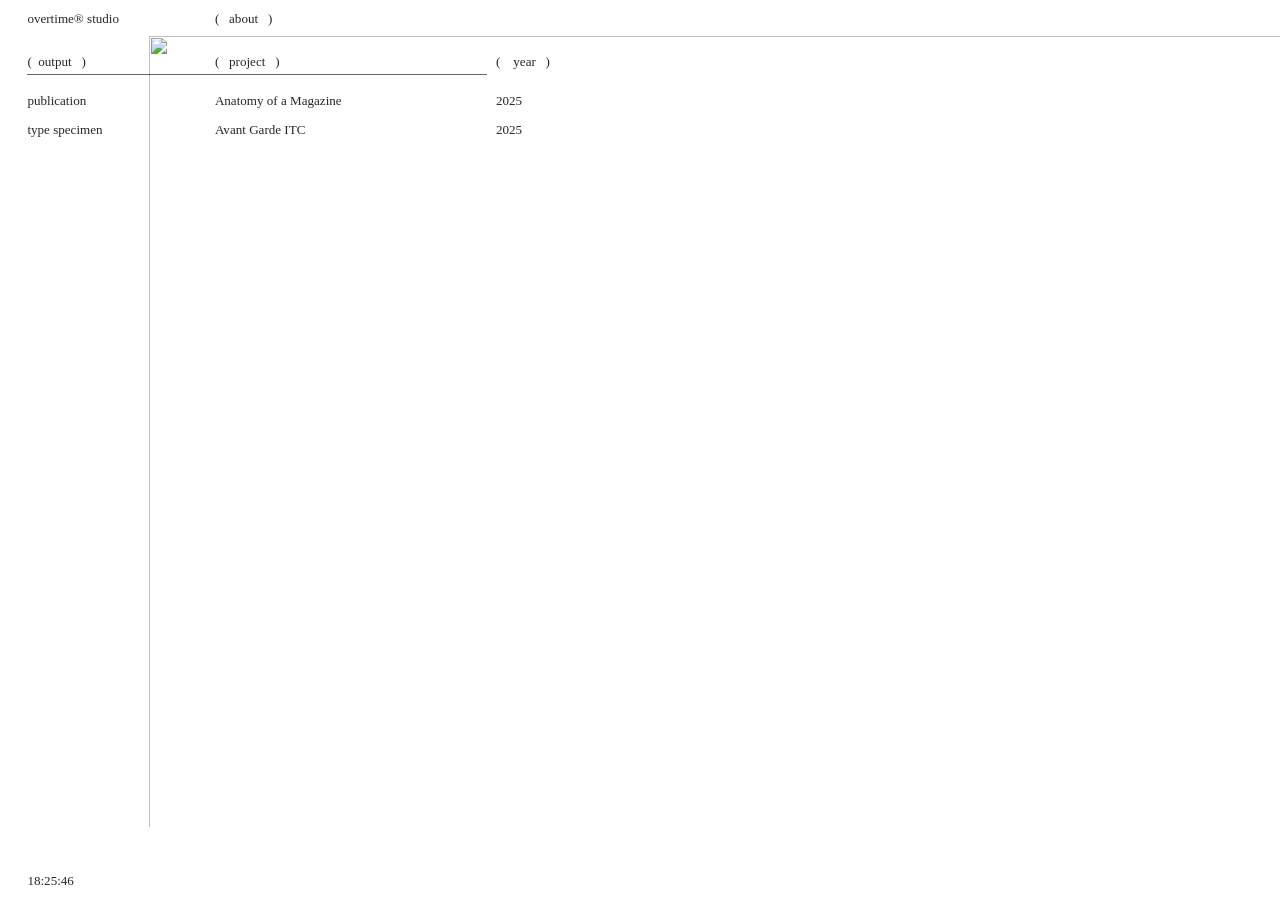
==== Sammy Ngo.html @ fd18bfca "Add files via upload" ====
<!DOCTYPE html>
<!-- saved from url=(0028)https://sammyngo.cargo.site/ -->
<html class="" style="--base-size: 11.908800000000001px; --viewport-height: 827px; --min-viewport-height: 827px;"><head><meta http-equiv="Content-Type" content="text/html; charset=UTF-8">
		
		<meta name="viewport" content="width=device-width, initial-scale=1, shrink-to-fit=no">

		
			<title>Sammy Ngo</title>
			<script>window.__PRELOADED_STATE__={"structure":{"byParent":{"root":[]},"bySort":{},"indexById":{},"liveIndexes":{}},"site":{"id":3608919,"direct_link":"https://sammyngo.cargo.site","display_url":"sammyngo.cargo.site","favicon_url":"https://freight.cargo.site/t/original/i/J3000250728240914992046000351361/0-4.ico","site_url":"sammyngo","domain":null,"domain_active":false,"domain_pending":false,"website_title":"Sammy Ngo","has_site_description":true,"site_description":"cargo.site","is_template":false,"access_level":"private"},"pages":{"byId":{}},"sets":{"byId":{}},"media":{"data":[]},"css":{},"siteDesign":{"images":{},"quick_view":{},"site":{"enableColorFilter":false,"enableHomeLinkActiveStates":false},"cart":{"theme":"light"},"contact_form":{"theme":"light"}},"frontendState":{"hasSiteModel":true,"hasScaffolding":true,"hasSiteDesign":true,"hasSiteCSS":true,"hasShopModel":false,"hasSitePackage":true,"pointerType":"mouse","quickView":{"mode":"default","inited":false,"autoScrolling":false,"elementArray":false,"activeIndex":0,"startingIndex":0},"contactForm":{"transition":false,"inited":false},"adminMode":false,"inAdminFrame":false,"renderedPages":[],"pwProtectedOverlays":[],"networkErrors":[],"pageNotFound":false,"fontsLoaded":[],"activeHashPurl":"","lastVisiblePid":null,"hostname":"sammyngo.cargo.site"},"commerce":{"products":{},"cart":{},"shop":{}}}</script>
			<meta name="robots" content="noindex">

		<style id="static-css">html:has(body.editing)::-webkit-scrollbar{display:none !important}body.editing::-webkit-scrollbar{display:none !important}html:has(body.editing){-ms-overflow-style:none;scrollbar-width:none}body.editing{-ms-overflow-style:none;scrollbar-width:none}body.wf-initial-load *,html.wf-initial-load *{color:transparent !important;-webkit-text-stroke:0px transparent;text-stroke:0 transparent;text-shadow:0 0 transparent}html.wf-initial-load hr{background:none !important}body{--baseColor-accent: #FF0000;--baseColor-accent-rgb: 255, 0, 0;--baseColor-accent-reverse-rgb: 255, 255, 255}*{-webkit-box-sizing:border-box;-moz-box-sizing:border-box;box-sizing:border-box}:focus{outline:0}select,select *{text-rendering:auto !important}html,body{min-height:var(--viewport-height, 100vh);margin:0;padding:0}html{--mobile-scale: 1;font-size:var(--base-size);touch-action:manipulation;position:relative}html.mobile{font-size:calc(var(--base-size)*var(--mobile-scale))}body{-moz-osx-font-smoothing:grayscale;-webkit-font-smoothing:antialiased;-webkit-text-size-adjust:none;display:flex;flex-direction:column;width:100%;min-height:var(--viewport-height, 100vh);justify-content:flex-start;margin:0;padding:0;background-color:#fff;--noise-image: url("https://static.cargo.site/assets/C3/images/noise.png");--noise-bg-amount: 0;--noise-images-amount: 0;--noise-density-size: 256px;position:relative}body.no-scroll{overflow:hidden}customhtml>*{position:relative;z-index:10}.page a.active,bodycopy * a{text-decoration-color:unset;-webkit-text-decoration-color:unset}.content{display:flex;flex-direction:column;align-items:flex-start;justify-content:flex-start;min-height:100%;position:relative;flex-grow:1;border-color:transparent;border-width:0}.pages{width:100%;flex:1 0 auto}@supports(height: 100svh){.page.stacked-page:not(.fixed){--viewport-height: 100svh}.page.stacked-page+.page.stacked-page:not(.fixed){--viewport-height: 100vh}body.mobile .content:has(.stacked-page) .page.pinned.overlay:not(.fixed){--viewport-height: 100svh}}.overlay-content{mix-blend-mode:var(--overlay-mix, normal)}.page{--split-backdrop-height: calc(var(--min-viewport-height) / 2);--split-content-height: calc(var(--viewport-height) - var(--split-backdrop-height));--noise-bg-amount: 0;--noise-images-amount: 0;--noise-density-size: 256px;position:relative;isolation:isolate;display:flex;justify-content:center;flex-wrap:nowrap;flex-direction:row;max-width:100%;width:100%;flex:0;mix-blend-mode:var(--page-mix, normal)}.page.has-backdrop-filter{background-color:rgba(0, 0, 0, 0.01);backdrop-filter:var(--page-backdrop-filter, none);-webkit-backdrop-filter:var(--page-backdrop-filter, none)}.overlay-content .page{mix-blend-mode:unset}.overlay-content .page::after{content:" ";display:block;position:fixed;width:100dvw;height:100dvh;top:0;left:0;z-index:-1}.overlay-content.is-passthrough-overlay .page::after{display:none}.mobile .page{flex-wrap:wrap}.page.overlay{position:absolute}.page.pinned-top,.page.pinned-bottom{flex:0;z-index:2;left:0;right:0}.page.pinned-bottom{transform:unset}.page.pinned-bottom.loading{will-change:transform;transform:translate(0, 0, 0)}.page.pinned-top{top:0}.page.pinned-bottom{bottom:0}.page.fixed{position:fixed;max-height:var(--viewport-height, 100vh)}.page.fixed .page-layout{max-height:var(--viewport-height, 100vh)}.page.fixed.allow-scroll .page-content{max-height:var(--viewport-height, 100vh);scrollbar-width:none;-ms-overflow-style:none;-webkit-overflow-scrolling:touch;overflow-y:auto;overflow-x:hidden;align-items:flex-start !important}.page.fixed.allow-scroll .page-content{pointer-events:auto}.page.fixed.allow-scroll .page-content::-webkit-scrollbar{width:0;background:0 0;display:none}.page.overlay{position:absolute}.page.overlay,.page.overlay .page-layout,.page.fixed,.page.fixed .page-layout{pointer-events:none}body.editing .page.overlay .page-content,body.editing .page.overlay .page-content *,body.editing .page.fixed .page-content,body.editing .page.fixed .page-content *,body.editing .page.fixed.allow-scroll .page-content,body.editing .page.fixed.allow-scroll .page-content *,body.editing .page:not([editing=true]){-moz-user-select:none;-webkit-user-select:none;-ms-user-select:none;user-select:none}body.editing .page.overlay[editing=true] .page-content,body.editing .page.overlay[editing=true] .page-content *,body.editing .page.fixed[editing=true] .page-content,body.editing .page.fixed[editing=true] .page-content *,body.editing .page.fixed.allow-scroll[editing=true] .page-content,body.editing .page.fixed.allow-scroll[editing=true] .page-content *{pointer-events:auto;-moz-user-select:auto;-webkit-user-select:auto;-ms-user-select:auto;user-select:auto}.page.fixed .page-content bodycopy a,.page.overlay .page-content bodycopy a,.page.fixed .page-content bodycopy img,.page.overlay .page-content bodycopy img,.page.fixed .page-content bodycopy iframe,.page.overlay .page-content bodycopy iframe,.page.fixed .page-content bodycopy video,.page.overlay .page-content bodycopy video,.page.fixed .page-content bodycopy audio,.page.overlay .page-content bodycopy audio,.page.fixed .page-content bodycopy input,.page.overlay .page-content bodycopy input,.page.fixed .page-content bodycopy button,.page.overlay .page-content bodycopy button,.page.fixed .page-content bodycopy audio-player,.page.overlay .page-content bodycopy audio-player,.page.fixed .page-content bodycopy shop-product,.page.overlay .page-content bodycopy shop-product,.page.fixed .page-content bodycopy details,.page.overlay .page-content bodycopy details,.page.overlay .page-content bodycopy .linked,.page.overlay .page-content bodycopy .zoomable,.page.fixed .page-content bodycopy .linked,.page.fixed .page-content bodycopy .zoomable,.page.fixed .page-content bodycopy gallery-slideshow,.page.overlay .page-content bodycopy gallery-slideshow{pointer-events:auto}.page-layout{flex-grow:1;position:relative;display:flex;flex-direction:row;align-items:flex-start;justify-content:flex-start;width:0%;mix-blend-mode:var(--page-layout-mix, normal)}.page-content{display:flex;flex-direction:row;height:100%;align-items:flex-start;border-color:transparent;border-width:0;width:100%;filter:var(--page-content-filter, none);-webkit-filter:var(--page-content-filter, none)}.page-content{position:relative;isolation:isolate;--noise-bg-amount: 0;--noise-scale: 1}.page-content.has-content-backdrop-filter{backdrop-filter:var(--page-content-backdrop-filter, none);-webkit-backdrop-filter:var(--page-content-backdrop-filter, none)}.page,.page-content,.content{--noise-bg-alpha: var(--noise-bg-color-alpha, 1)}.page::before,.page-content::before{content:"";display:block;position:absolute;inset:0;pointer-events:none;z-index:-1;border-radius:inherit;background-image:var(--noise-image),var(--noise-image),var(--noise-image);background-repeat:repeat;background-size:calc(var(--noise-density-size, 256px)*var(--noise-scale, 1));background-position:0 0;opacity:calc(var(--noise-bg-amount, 0)*var(--noise-bg-alpha, 1)*1)}.content::before{content:"";display:block;position:absolute;inset:0;pointer-events:none;background-image:var(--noise-image),var(--noise-image),var(--noise-image);background-repeat:repeat;background-size:calc(var(--noise-density-size, 256px)*var(--noise-scale, 1));background-position:0 0;opacity:calc(var(--noise-bg-amount, 0)*var(--noise-bg-alpha, 1)*1)}.page.has-backdrop-filter::before,.page-content.has-content-backdrop-filter::before{background-blend-mode:normal;opacity:min(var(--noise-bg-amount, 0),var(--noise-bg-alpha, 1))}.page-content.has-content-backdrop-filter:has(.empty-editor)::before{content:" ";display:block;height:1px;width:1px;overflow:hidden;position:absolute;top:0;left:0;background:rgba(0, 0, 0, 0.01)}.page.accepts-pointer-events *,.page-content.accepts-pointer-events,.page-content.accepts-pointer-events *{pointer-events:auto}[position=fixed]{position:fixed;overflow-y:auto;overflow-x:hidden;max-height:100vh;pointer-events:none}[position=fixed] bodycopy{pointer-events:auto}[position=absolute]{position:absolute}[position=relative]{position:relative}.top-pins [position=fixed],.top-pins [position=absolute]{top:0;left:0;right:0;z-index:999}.bottom-pins [position=fixed],.bottom-pins [position=absolute]{bottom:0;left:0;right:0;z-index:999}h1,h2,h3,h4,h5,h6,h7,h8,h9{contain:layout}.caption-background h1,.caption-background h2,.caption-background h3,.caption-background h4,.caption-background h5,.caption-background h6,.caption-background h7,.caption-background h8,.caption-background h9{contain:none}.overlay-content{position:fixed;inset:0;pointer-events:none;max-height:100dvh;--viewport-height: 100dvh;overflow:auto;overscroll-behavior:none;--elastic-scroll: true}.overlay-content::-webkit-scrollbar{display:none}.overlay-content .page-layout{min-height:fit-content}.overlay-content .page,.overlay-content .page-content,.overlay-content .page-layout{pointer-events:auto}.overlay-content.is-passthrough-overlay .page,.overlay-content.is-passthrough-overlay .page-layout{pointer-events:none}.overlay-content.is-passthrough-overlay .page-content{pointer-events:auto}.overlay-content.is-content-passthrough-overlay .page,.overlay-content.is-content-passthrough-overlay .page-layout,.overlay-content.is-content-passthrough-overlay .page-content,.overlay-content.is-content-passthrough-overlay .page-content bodycopy,.overlay-content.is-content-passthrough-overlay .page-content bodycopy gallery-freeform,.overlay-content.is-content-passthrough-overlay .page-content bodycopy gallery-grid,.overlay-content.is-content-passthrough-overlay .page-content bodycopy gallery-columnized,.overlay-content.is-content-passthrough-overlay .page-content bodycopy gallery-justify,.overlay-content.is-content-passthrough-overlay .page-content bodycopy gallery-slideshow{pointer-events:none}.overlay-content.is-content-passthrough-overlay .page-content bodycopy gallery-freeform>*,.overlay-content.is-content-passthrough-overlay .page-content bodycopy gallery-grid>*,.overlay-content.is-content-passthrough-overlay .page-content bodycopy gallery-columnized>*,.overlay-content.is-content-passthrough-overlay .page-content bodycopy gallery-justify>*,.overlay-content.is-content-passthrough-overlay .page-content bodycopy gallery-slideshow>*{pointer-events:auto}.overlay-content.is-content-passthrough-overlay .page-content bodycopy>*:not(column-set,gallery-freeform,gallery-grid,gallery-columnized,gallery-justify),.overlay-content.is-content-passthrough-overlay .page-content bodycopy column-unit *{pointer-events:auto}body.editing .overlay-content .page[editing=true] bodycopy,body.editing .overlay-content .page[editing=true] bodycopy>*,body.editing .overlay-content .page[editing=true] gallery-freeform,body.editing .overlay-content .page[editing=true] gallery-columnized,body.editing .overlay-content .page[editing=true] gallery-justify,body.editing .overlay-content .page[editing=true] gallery-grid body.editing .overlay-content .page[editing=true] gallery-slideshow{pointer-events:auto}.overlay-content.overlay-animating{--scroll-transition: unset!important;overflow:hidden}.overlay-content.overlay-open.overlay-animating .page{will-change:opacity,background-color;animation:overlayOpen var(--overlay-open-duration) var(--overlay-open-easing, "ease-in-out")}.overlay-content.overlay-open .page:has(.has-content-backdrop-filter):not(:has(.backdrop)){will-change:background-color;animation:overlayOpenWithoutOpacity var(--overlay-open-duration) var(--overlay-open-easing, "ease-in-out")}.overlay-content.overlay-close.overlay-animating .page{will-change:opacity,background-color;animation:overlayClose var(--overlay-close-duration) var(--overlay-close-easing, "ease-in-out")}.overlay-content.overlay-close .page:has(.has-content-backdrop-filter):not(:has(.backdrop)){will-change:background-color;animation:overlayCloseWithoutOpacity var(--overlay-close-duration) var(--overlay-close-easing, "ease-in-out")}.overlay-content.overlay-open.overlay-animating .page-content{will-change:transform,clip-path;animation:overlayOpenContent var(--overlay-open-duration) var(--overlay-open-easing, "ease-in-out")}.overlay-content.overlay-open.overlay-animating .page-content.has-content-backdrop-filter{will-change:transform,clip-path,opacity;animation:overlayOpenContent var(--overlay-open-duration) var(--overlay-open-easing, "ease-in-out"),overlayOpenOpacity var(--overlay-open-duration) var(--overlay-open-easing, "ease-in-out")}.overlay-content.overlay-close.overlay-animating .page-content{will-change:transform,clip-path;animation:overlayCloseContent var(--overlay-close-duration) var(--overlay-close-easing, "ease-in-out")}.overlay-content.overlay-close.overlay-animating .page-content.has-content-backdrop-filter{will-change:transform,clip-path,opacity;animation:overlayCloseContent var(--overlay-close-duration) var(--overlay-close-easing, "ease-in-out"),overlayCloseOpacity var(--overlay-close-duration) var(--overlay-close-easing, "ease-in-out")}.overlay-content.overlay-open.overlay-animating .page::before,.overlay-content.overlay-open.overlay-animating .page::after,.overlay-content.overlay-open.overlay-animating .page-content::before,.overlay-content.overlay-open.overlay-animating .page-content::after{will-change:opacity;animation:overlayOpenNoise var(--overlay-open-duration) var(--overlay-open-easing, "ease-in-out")}.overlay-content.overlay-close.overlay-animating .page::before,.overlay-content.overlay-close.overlay-animating .page::after,.overlay-content.overlay-close.overlay-animating .page-content::before,.overlay-content.overlay-close.overlay-animating .page-content::after{will-change:opacity;animation:overlayCloseNoise var(--overlay-close-duration) var(--overlay-close-easing, "ease-in-out")}.overlay-content.touch-overscroll-transform .page-content{transform:var(--touch-overscroll-transform, translate(0px, 0px)) !important}@keyframes scrollAnimationFadeIn-1{0%{opacity:0}15%{opacity:1}}@keyframes scrollAnimationFadeIn-2{0%{opacity:0}22.5%{opacity:1}100%{opacity:1}}@keyframes scrollAnimationFadeIn-3{0%{opacity:0}38%{opacity:1}100%{opacity:1}}@keyframes scrollAnimationFadeOut-1{85%{opacity:1}100%{opacity:0}}@keyframes scrollAnimationFadeOut-2{0%{opacity:1}77.5%{opacity:1}100%{opacity:0}}@keyframes scrollAnimationFadeOut-3{0%{opacity:1}65%{opacity:1}100%{opacity:0}}@keyframes scrollAnimationFadeInOut-1{0%{opacity:0}15%{opacity:1}85%{opacity:1}100%{opacity:0}}@keyframes scrollAnimationFadeInOut-2{0%{opacity:0}20%{opacity:1}82.5%{opacity:1}100%{opacity:0}}@keyframes scrollAnimationFadeInOut-3{0%{opacity:0}30%{opacity:1}75%{opacity:1}100%{opacity:0}}@keyframes scrollAnimationFlyIn-1{0%{transform:translateY(5vh)}15%{transform:scale(1)}85%{transform:scale(1)}100%{transform:scale(1)}}@keyframes scrollAnimationFlyIn-2{0%{transform:translateY(10vh)}30%{transform:scale(1)}70%{transform:scale(1)}100%{transform:scale(1)}}@keyframes scrollAnimationFlyIn-3{0%{transform:translateY(20vh)}35%{transform:scale(1)}65%{transform:scale(1)}100%{transform:scale(1)}}@keyframes scrollAnimationFlyInFadeIn-1{0%{opacity:.4;transform:translateY(25px)}50%{opacity:1;transform:translateY(0px)}}@keyframes scrollAnimationFlyInFadeIn-2{0%{opacity:0;transform:translateY(50px)}50%{opacity:1;transform:translateY(0vh)}}@keyframes scrollAnimationFlyInFadeIn-3{0%{opacity:0;transform:translateY(100px)}50%{opacity:1;transform:translateY(0vh)}}@keyframes scrollAnimationFlyOut-1{35%{transform:scale(1)}85%{transform:scale(1)}100%{transform:translateY(-5vh)}}@keyframes scrollAnimationFlyOut-2{35%{transform:scale(1)}70%{transform:scale(1)}100%{transform:translateY(-10vh)}}@keyframes scrollAnimationFlyOut-3{35%{transform:scale(1)}65%{transform:scale(1)}100%{transform:translateY(-20vh)}}@keyframes scrollAnimationFlyInOut-1{0%{transform:translateY(5vh)}35%{transform:scale(1)}85%{transform:scale(1)}100%{transform:translateY(-5vh)}}@keyframes scrollAnimationFlyInOut-2{0%{transform:translateY(10vh)}35%{transform:scale(1)}70%{transform:scale(1)}100%{transform:translateY(-10vh)}}@keyframes scrollAnimationFlyInOut-3{0%{transform:translateY(20vh)}35%{transform:scale(1)}65%{transform:scale(1)}100%{transform:translateY(-20vh)}}@keyframes scrollAnimationBlurIn-1{0%{filter:blur(5px)}10%{filter:blur(5px)}30%{filter:blur(0px)}}@keyframes scrollAnimationBlurIn-2{0%{filter:blur(8px)}12.5%{filter:blur(8px)}35%{filter:blur(0px)}}@keyframes scrollAnimationBlurIn-3{0%{filter:blur(13px)}15%{filter:blur(13px)}40%{filter:blur(0px)}}@keyframes scrollAnimationScaleInOut-1{0%{transform:scale(0.875);transform-origin:50% 0%}50%{transform:scale(1);transform-origin:50% 50%}100%{transform:scale(0.875);transform-origin:50% 100%}}@keyframes scrollAnimationScaleInOut-2{0%{transform:scale(0.6);transform-origin:50% 0%}50%{transform:scale(1);transform-origin:50% 50%}100%{transform:scale(0.6);transform-origin:50% 100%}}@keyframes scrollAnimationScaleInOut-3{0%{transform:scale(0.4);transform-origin:50% 0%}50%{transform:scale(1);transform-origin:50% 50%}100%{transform:scale(0.4);transform-origin:50% 100%}}@keyframes scrollAnimationScaleIn-1{0%{transform:scale(0.875);transform-origin:50% 0%}50%{transform:scale(1);transform-origin:50% 0%}100%{transform:scale(1);transform-origin:50% 0%}}@keyframes scrollAnimationScaleIn-2{0%{transform:scale(0.6);transform-origin:50% 0%}50%{transform:scale(1);transform-origin:50% 0%}100%{transform:scale(1);transform-origin:50% 0%}}@keyframes scrollAnimationScaleIn-3{0%{transform:scale(0.4);transform-origin:50% 0%}50%{transform:scale(1);transform-origin:50% 0%}100%{transform:scale(1);transform-origin:50% 0%}}@keyframes scrollAnimationScaleOut-1{0%{transform:scale(1);transform-origin:50% 100%}50%{transform:scale(1);transform-origin:50% 100%}100%{transform:scale(0.875);transform-origin:50% 100%}}@keyframes scrollAnimationScaleOut-2{0%{transform:scale(1);transform-origin:50% 100%}50%{transform:scale(1);transform-origin:50% 100%}100%{transform:scale(0.6);transform-origin:50% 100%}}@keyframes scrollAnimationScaleOut-3{0%{transform:scale(1);transform-origin:50% 100%}50%{transform:scale(1);transform-origin:50% 100%}100%{transform:scale(0.4);transform-origin:50% 100%}}@keyframes scrollAnimationHelix-1{0%{transform:perspective(4000px) rotatey(35deg) rotatez(1.5deg)}100%{transform:perspective(4000px) rotatey(-35deg) rotatez(-1.5deg)}}@keyframes scrollAnimationHelix-2{0%{transform:perspective(3000px) rotatey(60deg) rotatez(2deg)}100%{transform:perspective(3000px) rotatey(-60deg) rotatez(-2deg)}}@keyframes scrollAnimationHelix-3{0%{transform:perspective(2000px) rotatey(90deg) rotatez(3deg)}100%{transform:perspective(2000px) rotatey(-90deg) rotatez(-3deg)}}@keyframes scrollAnimationConveyor-1{0%{transform:perspective(2500px) translateZ(25em) rotateX(45deg)}40%{transform:perspective(2500px) rotateX(0deg)}100%{transform:perspective(2500px) rotateX(0deg)}}@keyframes scrollAnimationConveyor-2{0%{transform:perspective(2400px) translateZ(30em) rotateX(60deg)}50%{transform:perspective(2400px) rotateX(0deg)}100%{transform:perspective(2400px) rotateX(0deg)}}@keyframes scrollAnimationConveyor-3{0%{transform:perspective(2300px) translateZ(45em) rotateX(85deg)}60%{transform:perspective(2300px) rotateX(0deg)}100%{transform:perspective(2300px) rotateX(0deg)}}@keyframes scrollAnimationRebound-1{0%{transform:perspective(2100px) translateZ(-30em) rotateX(50deg);transform-origin:50% 100%}47%{transform:perspective(2100px) translateZ(0em) rotateX(0deg);transform-origin:50% 50%}53%{transform:perspective(2100px) translateZ(0em) rotateX(0deg);transform-origin:50% 50%}100%{transform:perspective(2100px) translateZ(-30em) rotateX(-50deg);transform-origin:50% 0%}}@keyframes scrollAnimationRebound-2{0%{transform:perspective(1800px) translateZ(-50em) rotateX(70deg);transform-origin:50% 100%}47%{transform:perspective(1800px) translateZ(0em) rotateX(0deg);transform-origin:50% 50%}53%{transform:perspective(1800px) translateZ(0em) rotateX(0deg);transform-origin:50% 50%}100%{transform:perspective(1800px) translateZ(-50em) rotateX(-70deg);transform-origin:50% 0%}}@keyframes scrollAnimationRebound-3{0%{transform:perspective(1300px) translateZ(-70em) rotateX(90deg);transform-origin:50% 100%}47%{transform:perspective(1300px) translateZ(0em) rotateX(0deg);transform-origin:50% 50%}53%{transform:perspective(1300px) translateZ(0em) rotateX(0deg);transform-origin:50% 50%}100%{transform:perspective(1300px) translateZ(-70em) rotateX(-90deg);transform-origin:50% 0%}}@keyframes scrollTransitionFadeUp-1{0%{opacity:0;transform:translateY(25px)}25%{opacity:1;transform:translateY(0vh)}}@keyframes scrollTransitionFadeUp-2{0%{opacity:0;transform:translateY(40px)}25%{opacity:1;transform:translateY(0vh)}}@keyframes scrollTransitionFadeUp-3{0%{opacity:0;transform:translateY(50px)}25%{opacity:1;transform:translateY(0vh)}}@keyframes scrollTransitionScaleUp-1{0%{opacity:0;transform:scale(0.95)}25%{opacity:1;transform:scale(1)}}@keyframes scrollTransitionScaleUp-2{0%{opacity:0;transform:scale(0.875)}25%{opacity:1;transform:scale(1)}}@keyframes scrollTransitionScaleUp-3{0%{opacity:0;transform:scale(0.75)}25%{opacity:1;transform:scale(1)}}@keyframes scrollAnimationTwistUp-1{0%{opacity:0;transform:translateY(25px) rotateY(27deg) rotateZ(1.5deg) perspective(4000px)}25%{opacity:1;transform:translateY(0vh)}}@keyframes scrollAnimationTwistUp-2{0%{opacity:0;transform:translateY(40px) rotateY(35deg) rotateZ(2deg) perspective(3000px)}25%{opacity:1;transform:translateY(0vh)}}@keyframes scrollAnimationTwistUp-3{0%{opacity:0;transform:translateY(65px) rotateY(40deg) rotateZ(3deg) perspective(2000px)}25%{opacity:1;transform:translateY(0vh)}}@keyframes scrollTransitionBlurIn-1{0%{filter:blur(5px);transform:scale(0.992)}25%{filter:blur(0px);transform:scale(1)}}@keyframes scrollTransitionBlurIn-2{0%{filter:blur(8px);transform:scale(0.992)}25%{filter:blur(0px);transform:scale(1)}}@keyframes scrollTransitionBlurIn-3{0%{filter:blur(13px);transform:scale(0.992)}25%{filter:blur(0px);transform:scale(1)}}@keyframes scrollTransitionColorIn-1{0%{filter:saturate(50%)}32%{filter:saturate(100%)}}@keyframes scrollTransitionColorIn-2{0%{filter:saturate(25%)}32%{filter:saturate(100%)}}@keyframes scrollTransitionColorIn-3{0%{filter:saturate(0%)}32%{filter:saturate(100%)}}@keyframes scrollTransitionRebound-1{0%{transform:perspective(1500px) translateZ(0em) rotateX(30deg);transform-origin:50% 100%;opacity:0}25%{transform:perspective(1500px) translateZ(0em) rotateX(0deg);transform-origin:50% 50%;opacity:1}}@keyframes scrollTransitionRebound-2{0%{transform:perspective(1800px) translateZ(-50em) rotateX(70deg);transform-origin:50% 100%}47%{transform:perspective(1800px) translateZ(0em) rotateX(0deg);transform-origin:50% 50%}53%{transform:perspective(1800px) translateZ(0em) rotateX(0deg);transform-origin:50% 50%}100%{transform:perspective(1800px) translateZ(-50em) rotateX(-70deg);transform-origin:50% 0%}}@keyframes scrollTransitionRebound-3{0%{transform:perspective(1300px) translateZ(-70em) rotateX(90deg);transform-origin:50% 100%}47%{transform:perspective(1300px) translateZ(0em) rotateX(0deg);transform-origin:50% 50%}53%{transform:perspective(1300px) translateZ(0em) rotateX(0deg);transform-origin:50% 50%}100%{transform:perspective(1300px) translateZ(-70em) rotateX(-90deg);transform-origin:50% 0%}}@keyframes LooseHinge-1{0%{transform:rotate(5deg);transform-origin:0% 0%}50%{transform:rotate(0deg);transform-origin:50% 50%}100%{transform:rotate(5deg);transform-origin:100% 100%}}@keyframes LooseHinge-2{0%{transform:rotate(10deg);transform-origin:0% 0%}50%{transform:rotate(0deg);transform-origin:50% 50%}100%{transform:rotate(10deg);transform-origin:100% 100%}}@keyframes LooseHinge-3{0%{transform:rotate(30deg);transform-origin:0% 0%}50%{transform:rotate(0deg);transform-origin:50% 50%}100%{transform:rotate(30deg);transform-origin:100% 100%}}@keyframes overlayOpen{from{opacity:var(--overlay-open-from-opacity, 1);background-color:var(--overlay-open-from-background-color, transparent)}to{opacity:1}}@keyframes overlayOpenWithoutOpacity{from{background-color:var(--overlay-open-from-background-color, transparent)}}@keyframes overlayOpenOpacity{from{opacity:var(--overlay-open-from-opacity, 1)}to{opacity:1}}@keyframes overlayOpenContent{from{transform:var(--overlay-open-content-from-transform, translate3d(0, 0, 0));clip-path:var(--overlay-open-content-from-clip-mask, inset(0% 0% 0% 0%))}to{transform:translate3d(0, 0, 0);clip-path:var(--overlay-open-content-to-clip-mask, inset(0% 0% 0% 0%))}}@keyframes overlayClose{to{opacity:var(--overlay-close-to-opacity, 1);background-color:var(--overlay-close-to-background-color, transparent)}}@keyframes overlayCloseWithoutOpacity{to{background-color:var(--overlay-close-to-background-color, transparent)}}@keyframes overlayCloseOpacity{to{opacity:var(--overlay-close-to-opacity, 1)}}@keyframes overlayCloseContent{from{transform:translate3d(0, 0, 0);clip-path:var(--overlay-close-content-from-clip-mask, inset(0% 0% 0% 0%))}to{transform:var(--overlay-close-content-to-transform, translate3d(0, 0, 0));clip-path:var(--overlay-close-content-to-clip-mask, inset(0% 0% 0% 0%))}}@keyframes overlayOpenNoise{from{opacity:0}}@keyframes overlayCloseNoise{to{opacity:0}}.backdrop{contain:layout}.has-backdrop-filter .backdrop-contents::after{backdrop-filter:var(--page-backdrop-filter, none);-webkit-backdrop-filter:var(--page-backdrop-filter, none);position:absolute;width:100%;height:100%;content:"";inset:0;z-index:1;pointer-events:none}.backdrop:not(.clip){-webkit-transform:translate(0px, 0px)}.backdrop>.backdrop-contents{transition:opacity .5s ease-in-out;opacity:0;top:0;bottom:0;width:100%;position:sticky;height:100%;max-height:100vh;overflow:hidden}.backdrop-contents.loaded{opacity:1}.backdrop.clip .backdrop-contents.above,.backdrop.clip .backdrop-contents.below{display:none}.backdrop.clip .backdrop-contents{will-change:display,opacity,transform,clip-path}.backdrop>.backdrop-contents [data-backdrop]{height:100%}.backdrop.clip{contain:none;overflow:hidden;clip-path:inset(0% 0% 0% 0%)}.clip>.backdrop-contents{height:calc(100vh + .5px);width:var(--backdrop-width, 100%);position:fixed}.backdrop{flex-shrink:0;width:100%;order:1;position:absolute;top:0;left:0;right:0;bottom:0}.wallpaper-navigation{position:absolute;inset:var(--pin-padding-top, 0) 0 var(--pin-padding-bottom, 0) 0;z-index:10;pointer-events:none !important;display:flex;justify-content:center;flex-wrap:wrap;flex-direction:row;max-width:100%;width:100%;flex:0}.wallpaper-navigation .page-content,.wallpaper-navigation .page-layout{background:none;background-color:transparent;visibility:hidden}.wallpaper-navigation .backdrop.clip{contain:none;overflow:hidden;clip-path:inset(0% 0% 0% 0%)}.wallpaper-navigation .backdrop.clip>.wallpaper-slideshow{position:fixed}.wallpaper-navigation .wallpaper-slideshow{top:0;bottom:0;position:sticky;transform:translate3d(0, 0, 0);height:calc(100% + .5px);max-height:calc(var(--viewport-height, 100vh) + .5px)}::part(slideshow-nav){transition:opacity 222ms ease-in-out;pointer-events:none;-moz-user-select:none;-webkit-user-select:none;-ms-user-select:none;user-select:none;-webkit-tap-highlight-color:transparent;-webkit-touch-callout:none;--button-size: 30px;--button-inset: 20px;--button-icon-color: rgba(255, 255, 255, 0.9);--button-icon-scale: 1;--button-icon-stroke-width: 1.5px;--button-icon-stroke-linecap: butt;--button-background-color: rgba(87, 87, 87, 0.35);--button-background-radius: 50%;--button-active-opacity: 0.7}::part(slideshow-nav-previous-button){pointer-events:auto;cursor:pointer;position:absolute;top:0;left:0;bottom:0}::part(slideshow-nav-next-button){pointer-events:auto;cursor:pointer;position:absolute;top:0;right:0;bottom:0}::part(slideshow-nav-close-button){pointer-events:auto;cursor:pointer;position:absolute;top:0;right:0}::part(slideshow-nav-prev){position:absolute;top:0;bottom:0;left:var(--button-inset, 0px);margin:auto;width:36px;height:36px}::part(slideshow-nav-next){position:absolute;top:0;bottom:0;right:var(--button-inset, 0px);margin:auto;width:36px;height:36px;transform:scaleX(-1)}::part(slideshow-nav-close){position:absolute;top:var(--button-inset, 0px);right:var(--button-inset, 0px);margin:auto;width:36px;height:36px}::part(slideshow-nav-prev),::part(slideshow-nav-next),::part(slideshow-nav-close){height:var(--button-size);width:var(--button-size)}::part(slideshow-nav-previous-button):active,::part(slideshow-nav-next-button):active,::part(slideshow-nav-close-button):active{opacity:var(--button-active-opacity, 0.7)}::part(slideshow-nav-background){stroke:none !important;fill:var(--button-background-color);rx:var(--button-background-radius)}::part(slideshow-nav-arrow),::part(slideshow-nav-x){fill:none !important;stroke:var(--button-icon-color);stroke-width:var(--button-icon-stroke-width);stroke-linecap:var(--button-icon-stroke-linecap);transform:scale(var(--button-icon-scale));transform-origin:center}bodycopy{display:block;contain:layout;word-wrap:break-word;position:relative;max-width:100%;width:100%;-webkit-nbsp-mode:normal;--font-scale: 1}bodycopy *{border-width:0}a{color:inherit}a.image-link,a.image-link:hover,a.image-link:active,a.icon-link,a.icon-link:hover,a.icon-link:active{border-bottom:none;text-decoration:none}[contenteditable=true] a:active,[contenteditable=true] .linked:active,[contenteditable=true] .zoomable:active{opacity:1}s *{text-transform:inherit}small{max-width:100%;text-decoration:inherit}b,strong{font-weight:bolder}.small-caps{font-variant:small-caps;text-transform:lowercase}.no-wrap{white-space:nowrap}.page_background{position:absolute;top:0;left:0;width:100%;height:100%}media-item .caption.empty{display:none}.tag-separator:before{content:", "}media-item[drag=true]::part(media),[contenteditable=true] iframe{pointer-events:none}column-set+*{--gutter-expand: 1}gallery-grid+*{--gutter-expand: 1}gallery-columnized+*{--gutter-expand: 1}gallery-justify+*{--gutter-expand: 1}gallery-slideshow+*{--gutter-expand: 1}gallery-freeform+*{--gutter-expand: 1}media-item+*{--gutter-expand: 1}column-unit>*:first-child{--gutter-expand: 0}marquee-set h1,marquee-set h2,marquee-set h3,marquee-set h4,marquee-set h5,marquee-set h6,marquee-set h7,marquee-set h8,marquee-set h9{vertical-align:text-bottom;display:inline-block}marquee-set{pointer-events:auto}gallery-slideshow media-item figcaption.caption{display:var(--display-slideshow-captions, none);transform:var(--slideshow-caption-transform, translateX(0px));opacity:var(--slideshow-caption-opacity, 0);text-align:var(--slideshow-caption-align);pointer-events:var(--slideshow-caption-pointer-events, initial);will-change:opacity,transform;position:relative}gallery-slideshow media-item::part(sizing-frame){margin:auto 0;flex-grow:0}gallery-slideshow media-item::part(frame){display:flex;flex-wrap:wrap;width:var(--item-width);height:var(--slide-height);align-content:var(--slideshow-vertical-align);align-self:var(--slideshow-horizontal-align)}body.slideshow-nav-arrow-display,body.slideshow-nav-arrow-display *:not(a,media-item[href],media-item.zoomable){cursor:var(--slideshow-cursor)}body.slideshow-dragging *{cursor:var(--slideshow-cursor) !important}body>media-item[no-component]{all:unset !important;border:none !important;padding:0 !important;position:fixed !important;z-index:5000 !important;pointer-events:none !important;background:none !important;inset:0 !important;overflow:hidden !important}button#edit.edit{appearance:none;-webkit-appearance:none;border:none;cursor:pointer;font-size:var(--fontSize-default);font-family:var(--fontFamily-default);padding:0;text-align:left;white-space:nowrap;background:transparent;display:flex;margin:0;border-radius:3px 0 0 3px;pointer-events:auto;position:fixed;top:50%;transform:translate(0, -50%);right:400px;height:36px;width:12px;z-index:999;cursor:pointer;background-color:rgba(140, 140, 140, 0.4);padding-left:2px;margin-right:5px;width:20px;cursor:pointer;margin:0;right:0}button#edit.edit:active{opacity:.7;user-select:none}button#edit.edit svg{padding:0;width:16px;height:36px;margin-left:2px;opacity:1}button#edit.edit svg path{fill:#fff}.quick-view{--font-scale: 1;--resize-parent-width: unset;width:80%;height:80%;margin-top:auto;margin-right:auto;margin-bottom:auto;margin-left:auto;padding:5rem;padding-top:5rem;padding-right:5rem;padding-bottom:5rem;padding-left:5rem;display:flex;z-index:5001;transform:translateZ(999px);position:fixed;top:0;left:0;right:0;bottom:0;-webkit-text-size-adjust:100%;-ms-touch-action:none;touch-action:none;line-height:initial;letter-spacing:initial}.quick-view .caption{font-size:clamp(14.5px,var(--font-scale, 1)*var(--font-size, 14.5px),2.4rem)}.quick-view-frame{position:relative;display:flex;height:100%;width:100%}.quick-view-content{height:100%;width:auto}.quick-view-background{backdrop-filter:var(--quick-view-backdrop-filter, none);-webkit-backdrop-filter:var(--quick-view-backdrop-filter, none);transition:backdrop-filter .2s ease}.quick-view.quick-view-navigation{display:block;z-index:5002;position:fixed;inset:0;pointer-events:none;transform:translateZ(999px)}.quick-view::part(slideshow-nav){transition:opacity 222ms ease-in-out;position:absolute;z-index:99;inset:0;pointer-events:none}.pagination-watcher{pointer-events:none;height:1px;margin-top:-1px;width:100%}html,body{overflow-anchor:none}.colorfilter-color,.colorfilter-base{position:absolute;inset:0;pointer-events:none}.colorfilter-color{z-index:9995;display:block;background-color:var(--colorfilter-color, #FF0000);mix-blend-mode:var(--colorfilter-mix, lighten);opacity:var(--colorfilter-color-opacity, 0)}.colorfilter-base{display:block;backdrop-filter:grayscale(clamp(0, var(--colorfilter-grayscale, 0), var(--colorfilter-color-opacity, 0))) brightness(var(--colorfilter-brightness, 1)) contrast(var(--colorfilter-contrast, 1)) invert(var(--colorfilter-invert, 0));-webkit-backdrop-filter:grayscale(clamp(0, var(--colorfilter-grayscale, 0), var(--colorfilter-color-opacity, 0))) brightness(var(--colorfilter-brightness, 1)) contrast(var(--colorfilter-contrast, 1)) invert(var(--colorfilter-invert, 0));z-index:9994}#editor-overlay.safari,.colorfilter-base.safari,.colorfilter-color.safari,#cargo-dotsite.safari{transform:translateZ(0px);animation:loopTranslate .5s steps(2, end) infinite}@keyframes loopTranslate{0%{transform:translateZ(0px)}50%{transform:translateZ(1px)}100%{transform:translateZ(0px)}}.flying-object{position:fixed;top:0;left:0;width:100vw;height:100vh;z-index:9999;overflow:hidden}.flying-object media-item{position:fixed;top:0;left:0}.flying-object,.flying-object *{user-select:none;pointer-events:none !important}body.audio-player-dragging,body.audio-player-dragging audio-player,body.audio-player-dragging *{cursor:ew-resize}audio-player[browser-default=true]{padding:unset;margin:unset;outline:unset;background:unset;border:unset;transform:unset;height:unset;position:relative;display:inline-block}audio-player::part(button){background:transparent;cursor:pointer;flex-shrink:0;align-items:center;justify-content:center;display:inline-flex;width:.7em;contain:layout}audio-player::part(separator){height:100%}audio-player::part(buffer){height:100%}audio-player::part(time-bar){height:100%;display:flex;justify-content:space-between;align-content:center;margin:auto 0;width:0%;flex-grow:1;height:100%}audio-player::part(progress){background:transparent;height:100%}audio-player::part(play-icon),audio-player::part(pause-icon){fill:currentColor;cursor:pointer;width:100%;height:auto}audio-player::part(label){white-space:nowrap;overflow:hidden;text-overflow:ellipsis;pointer-events:none;user-select:none;margin:auto auto auto 0;flex:0 3 auto;min-width:0;width:100%}audio-player::part(total-time){flex:0 1 auto;margin:auto 0}audio-player::part(current-time),audio-player::part(play-text){flex:0 1 auto;margin:auto 0}audio-player::part(stream-anim):before{content:"Streaming"}audio-player::part(stream-anim){user-select:none;margin:auto auto auto 0}audio-player::part(buffer),audio-player::part(current-time),audio-player::part(note-svg),audio-player::part(play-text),audio-player::part(separator),audio-player::part(total-time){user-select:none;pointer-events:none}audio-player::part(buffer),audio-player::part(play-text),audio-player::part(progress){position:absolute}audio-player::part(time-bar),audio-player::part(button),audio-player::part(current-time),audio-player::part(note-icon),audio-player::part(pause),audio-player::part(play),audio-player::part(total-time){position:relative}audio-player::part(progress-indicator){border:1px solid currentColor;cursor:ew-resize;height:100%;right:0;position:absolute}audio-player{border:var(--border-lines);margin-bottom:.5em;overflow:hidden}audio-player::part(time-bar){background:var(--background-color)}audio-player::part(label),audio-player::part(current-time),audio-player::part(total-time){color:var(--text-color)}audio-player::part(play-icon),audio-player::part(pause-icon){fill:var(--icon-color, currentColor)}audio-player::part(separator){width:0px;background:none}audio-player::part(buffer){background:var(--buffer-background-color)}audio-player::part(progress){background:var(--progress-background-color)}audio-player::part(progress-indicator){border-top:0;border-bottom:0;border-left:0;border-right-width:2px}audio-player::part(button){height:100%;display:inline-flex;align-self:center;background:var(--background-color)}audio-player::part(button):after{color:var(--text-color)}audio-player[status=stopped]::part(button):after,audio-player:not([status])::part(button):after{content:var(--play-text)}audio-player[status=playing]::part(button):after{content:var(--pause-text)}audio-player::part(play-icon),audio-player::part(pause-icon){height:var(--icon-size, 1em);width:auto}audio-player::part(label),audio-player::part(stream-anim),audio-player::part(current-time),audio-player::part(total-time){padding:var(--text-padding)}shop-product{font-size:1.2rem;max-width:22rem;width:100%;position:relative;display:block}shop-product::part(price){line-height:1.1;color:inherit;font-family:inherit;font-style:inherit;font-weight:inherit;font-size:inherit;letter-spacing:inherit}shop-product::part(dropdown){width:100%;background:transparent;line-height:normal;color:inherit;font-family:inherit;font-style:inherit;font-weight:inherit;font-size:inherit;letter-spacing:inherit;white-space:nowrap;text-overflow:ellipsis;display:inline-block;-webkit-appearance:none;border:0;outline:0}shop-product::part(button),shop-product::part(error){line-height:normal;cursor:pointer;display:inline-block;color:inherit;font-family:inherit;font-style:inherit;font-weight:inherit;font-size:inherit;letter-spacing:inherit;-webkit-touch-callout:none;-webkit-user-select:none;user-select:none}shop-product::part(button):active{opacity:.7}a[rel=show-cart][show-count]:after{counter-reset:variable var(--cart-item-count);content:" (" counter(variable) ")";display:var(--cart-item-count-display, none)}.cargodotsite{position:fixed;bottom:1rem;right:1.4rem;mix-blend-mode:difference;z-index:9999;opacity:.2;cursor:pointer}.mobile .cargodotsite{bottom:.4rem;right:1rem}.cargodotsite:active{opacity:.14}.dl-duplicate{position:fixed;bottom:1rem;right:1.4rem;z-index:9999;cursor:pointer}.mobile .dl-duplicate{bottom:.4rem;right:1rem}.dl-duplicate:active{opacity:.7}</style>
		<link rel="stylesheet" type="text/css" href="./Sammy Ngo_files/index.css">
		<script>!function(){function e(e,o,t){!1===e.prototype.hasOwnProperty(name)&&(e.prototype[o]=t)}e(Node,"saveable",!1),e(Node,"setSaveable",function(e){return this.saveable=e,this}),e(Node,"isSaveable",function(){return this.saveable}),Node.prototype.persistCloneNode=function(){var s=function(e,o,t){for(var i=0;i<e.childNodes.length;i++)t(e.childNodes[i],o.childNodes[i]),0<e.childNodes[i].childNodes.length&&s(e.childNodes[i],o.childNodes[i],t)},e=Node.prototype.cloneNode.apply(this,arguments);return this.isSaveable&&!0===this.isSaveable()&&e.setSaveable(!0),0<this.childNodes.length&&s(this,e,function(e,o){e.isSaveable&&!0===e.isSaveable()&&o.setSaveable(!0)}),e},this.core={markAsEditable:function(e){}}}(window.CargoEditor=window.CargoEditor||{});</script>
	
			<link rel="icon" href="https://freight.cargo.site/t/original/i/J3000250728240914992046000351361/0-4.ico" sizes="any">
			
			
			
			<link rel="stylesheet" type="text/css" href="./Sammy Ngo_files/css" media="all"></head>
	<body style="--noise-bg-color-alpha: 0;" class="home">
		<script src="./Sammy Ngo_files/index.js" async="" type="module"></script>
	


<div style="position: fixed; top: 0;left: 0;z-index: -99; visibility: hidden; height: 100svh;" tabindex="-1" aria-hidden="true"></div><div style="position: fixed; top: 0;left: 0;z-index: -99; visibility: hidden; height: 100vh;" tabindex="-1" aria-hidden="true"></div><customhtml></customhtml><style>html {
	--mobile-scale: 1.3;
	--mobile-padding-offset: 0.7;
}

body {
	--swatch-1: rgba(0, 0, 0, 0.85);
	--swatch-2: rgba(0, 0, 0, 0.75);
	--swatch-3: rgba(0, 0, 0, 0.6);
	--swatch-4: rgba(0, 0, 0, 0.4);
	--swatch-5: rgba(0, 0, 0, 0.25);
	--swatch-6: rgba(0, 0, 0, 0.1);
}

body.mobile {
}

a:active,
.linked:active,
.zoomable::part(media):active {
	opacity: 0.7;
}

.page a.active {
}

sub {
	position: relative;
	vertical-align: baseline;
	top: 0.3em;
}

sup {
	position: relative;
	vertical-align: baseline;
	top: -0.4em;
}

.small-caps {
	font-variant: small-caps;
	text-transform: lowercase;
}

ol {
	margin: 0;
	padding: 0 0 0 2.5em;
	list-style-type: decimal-leading-zero;
}

ul {
	margin: 0;
	padding: 0 0 0 2.0em;
}

ul.lineated {
	margin: 0;
	padding: 0;
	list-style-type: none;
	margin: 0 0 0 3em;
	text-indent: -3em;
}

blockquote {
	margin: 0;
	padding: 0 0 0 2em;
}

hr {
	background: rgba(0, 0, 0, 0.6);
	border: 0;
	height: 1px;
	display: block;
	margin-top: 0.4rem;
	margin-bottom: 0.4rem;
}

.content {
}

bodycopy {
	font-size: 1.10rem;
	font-weight: 350;
	color: rgba(0, 0, 0, 0.85);
	font-family: "Marist Variable";
	font-style: normal;
	line-height: 1.1;
	letter-spacing: 0;
	display: block;
}

bodycopy a {
	color: rgba(0, 0, 0, 0.85);
	border-bottom: 0px solid rgba(127, 127, 127, 0.2);
	text-decoration: none;
}

bodycopy a:hover {
}

h1 {
	font-family: "Diatype Variable";
	font-style: normal;
	font-weight: 800;
	margin: 0;
	font-size: 3rem;
	line-height: 1;
	color: rgba(0, 0, 0, 0.85);
	letter-spacing: 0;
	font-variation-settings: 'slnt' 0, 'MONO' 0;
}

h1 a {
	color: rgba(0, 0, 0, 0.85);
	text-decoration: none;
}

h1 a:hover {
}

h2 {
	font-family: "Gaisyr Mono";
	font-style: normal;
	font-weight: 350;
	margin: 0;
	color: rgba(0, 0, 0, 0.85);
	font-size: 2.4rem;
	line-height: 1;
	letter-spacing: 0;
}

h2 a {
	color: rgba(0, 0, 0, 0.85);
	text-decoration: none;
}

h2 a:hover {
}

.caption {
	font-size: 1.1rem;
	font-weight: 400;
	color: rgba(0, 0, 0, 0.4);
	font-family: "Diatype Variable";
	font-style: normal;
	line-height: 1.1;
	letter-spacing: 0;
	display: block;
	font-variation-settings: 'slnt' 0, 'MONO' 0;
}

.caption a {
	text-decoration: underline;
	color: rgba(0, 0, 0, 0.4);
}

.caption a:hover {
}

media-item .caption {
	margin-top: 1em;
}

gallery-grid .caption,
gallery-columnized .caption,
gallery-justify .caption {
	margin-bottom: 1em;
}

gallery-slideshow {
	margin-bottom: .5em;
}

[thumbnail-index] .caption {
	text-align: center;
}

[thumbnail-index] .caption .tags {
	margin-top: 0.25em;
}

.page {
	justify-content: flex-end;
}

.page-content {
	padding: 1rem;
	text-align: left;
	padding-bottom: 6.5rem;
}

.mobile [id] .page-layout {
	max-width: 100%;
}

.page-layout {
	align-items: flex-start;
	max-width: 50%;
}

media-item::part(media) {
	border: 0;
	padding: 0;
}

.quick-view {
	height: 100%;
	width: 100%;
	padding: 3rem;
	margin-top: auto;
	margin-right: auto;
	margin-bottom: auto;
	margin-left: auto;
}

.quick-view-background {
	background-color: #ffffff;
}

.quick-view .caption {
	color: rgba(255, 255, 255, 1.0);
	padding: 20px 0;
	text-align: center;
	transition: 100ms opacity ease-in-out;
	position: absolute;
	bottom: 0;
	left: 0;
	right: 0;
}

.quick-view .caption-background {
	padding: 0.5rem 1rem;
	display: inline-block;
	background: rgba(0, 0, 0, 0.5);
	border-radius: .5rem;
	text-align: left;
	max-width: 50rem;
}

.mobile .quick-view {
	width: 100%;
	height: 100%;
	margin: 0;
	padding: 10px;
}

.mobile .quick-view .caption {
	padding: 10px 0;
}

.button-9 {
	--text-style: "button 9";
	font-size: 1.10rem;
	font-weight: 350;
	font-family: "Marist Variable";
	font-style: normal;
	line-height: 1.1;
	letter-spacing: 0;
	color: #ffffff;
	background: #006cff;
	display: inline-block;
	border-radius: 999rem;
	padding-top: 0.8rem;
	padding-right: 1.8rem;
	padding-bottom: 0.8rem;
	padding-left: 1.8rem;
}

.button-9 a {
	color: #ffffff;
	text-decoration: none;
}

.button-9 a:hover {
	
}

.button-9 a.active {
	color: #ffffff;
	text-decoration: none;
}

.mobile .quick-view .caption-background {
	max-width: 100vw;
}

::part(slideshow-nav) {
	--button-size: 30px;
	--button-inset: 20px;
	--button-icon-color: rgba(255, 255, 255, 0.9);
	--button-icon-stroke-width: 1.5px;
	--button-icon-stroke-linecap: none;
	--button-background-color: rgba(87, 87, 87, 0.35);
	--button-background-radius: 50%;
	--button-active-opacity: 0.7;
}

gallery-slideshow::part(slideshow-nav) {
	--button-inset: 15px;
}

.quick-view::part(slideshow-nav) {
}

.wallpaper-slideshow::part(slideshow-nav) {
}

.mobile ::part(slideshow-nav) {
	--button-inset: 10px;
}

.mobile .quick-view::part(slideshow-nav) {
	--button-inset: 25px;
}

shop-product {
	font-size: 1.2rem;
	max-width: 22rem;
	font-family: "Diatype Variable";
	font-style: normal;
	font-weight: 400;
	font-variation-settings: 'slnt' 0, 'MONO' 0;
	letter-spacing: 0em;
	margin-bottom: 1em;
}

shop-product::part(price) {
	color: rgba(0, 0, 0, 0.75);
	line-height: 1.1;
	margin-bottom: 0.5em;
}

shop-product::part(dropdown) {
	width: 100%;
	color: rgba(0, 0, 0, 0.85);
	border: 1px solid rgba(0, 0, 0, 0.2);
	background-color: rgba(255, 255, 255, 0.0);
	background-image: url(https://static.cargo.site/assets/images/select-line-arrows.svg);
	background-repeat: no-repeat;
	background-position: top 0em right .1em;
	line-height: 1.2;
	padding: 0.58em 2em 0.55em 0.9em;
	border-radius: 10em;
	margin-bottom: 0.5em;
}

shop-product::part(button) {
	background: rgba(0, 0, 0, 0.15);
	color: rgba(0, 0, 0, 0.75);
	text-align: left;
	line-height: normal;
	padding: 0.5em 1em;
	cursor: pointer;
	border-radius: 10em;
}

shop-product::part(button):active {
	opacity: .7;
}

audio-player {
	--text-color: rgba(0, 0, 0, 0.85);
	--text-padding: 0 1.2em 0 1.0em;
	--background-color: rgba(255, 255, 255, 0);
	--buffer-background-color: rgba(0, 0, 0, 0.03);
	--progress-background-color: rgba(0, 0, 0, 0.075);
	--border-lines: 1px solid rgba(0, 0, 0, 0.2);
	font-size: 1.2rem;
	width: 32rem;
	height: 2.75em;
	font-family: "Diatype Variable";
	font-style: normal;
	font-weight: 400;
	font-variation-settings: 'slnt' 0, 'MONO' 0;
	line-height: normal;
	letter-spacing: 0em;
	margin-bottom: 0.5em;
	border-radius: 10em;
}

audio-player::part(button) {
	--icon-color: rgba(0, 0, 0, 0.85);
	--icon-size: 32%;
	--play-text: '';
	--pause-text: '';
	width: 3.15em;
	display: inline-flex;
	justify-content: center;
	cursor: pointer;
}

audio-player::part(play-icon) {
	padding-left: 0.6em;
}

audio-player::part(pause-icon) {
	padding-left: 0.4em;
}

audio-player::part(progress-indicator) {
	border-right: 1px solid rgba(0, 0, 0, 0);
	height: 100%;
	cursor: ew-resize;
}

audio-player::part(separator) {
	border-right: var(--border-lines);
}

body.mobile audio-player {
	max-width: 100%;
}

media-item {
	--scroll-animation-mode: animation;
}</style><style id="mobile-offset-styles"></style><style id="text-style-font-sizes">bodycopy {--font-size: 1.1rem;}
bodycopy, bodycopy * {font-size: calc(var(--font-scale) * var(--font-size));}
h1 {--font-size: 3rem;}
h1 {font-size: calc(var(--font-scale) * var(--font-size));}
h2 {--font-size: 2.4rem;}
h2 {font-size: calc(var(--font-scale) * var(--font-size));}
.caption {--font-size: 1.1rem;}
.caption {font-size: calc(var(--font-scale) * var(--font-size));}
.button-9 {--font-size: 1.1rem;}
.button-9 {font-size: calc(var(--font-scale) * var(--font-size));}
shop-product {--font-size: 1.2rem;}
shop-product {font-size: calc(var(--font-scale) * var(--font-size));}
audio-player {--font-size: 1.2rem;}
audio-player {font-size: calc(var(--font-scale) * var(--font-size));}
</style><style id="link-styles">a.caption { text-decoration: underline; color: rgba(0, 0, 0, 0.4); } a:hover.caption {  } a.button-9 { color: rgb(255, 255, 255); text-decoration: none; } a:hover.button-9 {  } a.active.button-9 { color: rgb(255, 255, 255); text-decoration: none; } </style><style id="font-feature-settings-styles"></style><div class="content" style="--noise-bg-color-alpha: 0;"><div class="overlay-content is-content-passthrough-overlay top-overlay" style="--overlay-open-duration: 0s; --overlay-open-from-opacity: 1; --overlay-open-from-background-color: transparent; --overlay-open-content-from-transform: translate3d(0, 0, 0); --overlay-open-content-from-clip-mask: none; --overlay-open-content-to-clip-mask: none; --overlay-close-duration: 0s; --overlay-close-to-opacity: 1; --overlay-close-to-background-color: transparent; --overlay-close-content-to-transform: translate3d(0, 0, 0); --overlay-close-content-from-clip-mask: none; --overlay-close-content-to-clip-mask: none; --overlay-open-easing: linear; --overlay-close-easing: linear; z-index: 999;"><div id="X1526448729" page-url="footer-left-(desktop)" class="page" style="--noise-bg-color-alpha: 0;"><a id="footer-left-(desktop)"></a><div class="page-layout"><div class="page-content" style="--noise-bg-color-alpha: 0;"><bodycopy style="--fit-height: 803.1824px; --resize-parent-width: 501.8125px;"><br>
<br>
<br>
<digital-clock pad-day-of-month="false" pad-hour="true" pad-minute="true" pad-month="true" pad-second="true" truncate-year="false" twentyfour-hour="true" value="{hour}:{minute}:{second}"><template shadowrootmode="open"><style>

					:host {

						--0-3: "late night";
						--3-6: "early morning";
						--6-9: "morning";
						--9-12: "late morning";
						--12-15: "afternoon";
						--15-18: "late afternoon";
						--18-21: "evening";
						--21-24: "late evening";

						--am: "AM";
						--pm: "PM";

						--sunday: "Sunday";
						--monday: "Monday";
						--tuesday: "Tuesday";
						--wednesday: "Wednesday";
						--thursday: "Thursday";
						--friday: "Friday";
						--saturday: "Saturday";

						--january: "January";
						--february: "February";
						--march: "March";
						--april: "April";
						--may: "May";
						--june: "June";
						--july: "July";
						--august: "August";
						--september: "September";
						--october: "October";
						--november: "November";
						--december: "December";

						--ordinal-1: "first";
						--ordinal-2: "second";
						--ordinal-3: "third";
						--ordinal-4: "fourth";
						--ordinal-5: "fifth";
						--ordinal-6: "sixth";
						--ordinal-7: "seventh";
						--ordinal-8: "eighth";
						--ordinal-9: "ninth";
						--ordinal-10: "tenth";
						--ordinal-11: "eleventh";
						--ordinal-12: "twelfth";
						--ordinal-13: "thirteenth";
						--ordinal-14: "fourteenth";
						--ordinal-15: "fifteenth";
						--ordinal-16: "sixteenth";
						--ordinal-17: "seventeenth";
						--ordinal-18: "eighteenth";
						--ordinal-19: "nineteenth";
						--ordinal-20: "twentieth";
						--ordinal-21: "twenty-first";
						--ordinal-22: "twenty-second";
						--ordinal-23: "twenty-third";
						--ordinal-24: "twenty-fourth";
						--ordinal-25: "twenty-fifth";
						--ordinal-26: "twenty-sixth";
						--ordinal-27: "twenty-seventh";
						--ordinal-28: "twenty-eighth";
						--ordinal-29: "twenty-ninth";
						--ordinal-30: "thirtieth";
						--ordinal-31: "thirty-first";

						cursor: inherit;
					    display: inline-block;
					    position: relative;
					}

					[part*="day-of-month"],
					[part*="centisecond"],
					[part*="year"],
					[part*="month"]:not([part*="month-name"]),
					[part*="hour"],
					[part*="minute"],
					[part*="second"] {
						font-variant: tabular-nums;
					}				

					[part="ordinal section"]:after {
						content: var(--ordinal-24, "24");
					}


					[part="period section"]:before {
						content: var(--pm);
					}				

					[part="day section"]:before {
						content: var(--wednesday);
					}

					[part="time-of-day section"]:before {
						content: var(--18-21);
					}

					span[part="month-name section"]:before {
						content: var(--june);
					}

					
				</style><span part="hour section">18</span><span part="text">:</span><span part="minute section">25</span><span part="text">:</span><span part="second section">46</span><span part="text"></span></template></digital-clock></bodycopy></div></div><style>[id="X1526448729"] .page-content {
	padding-right: 0rem;
	padding-left: 2.3rem;
	align-items: flex-end;
	padding-bottom: 1rem;
}

[id="X1526448729"].page {
	justify-content: flex-start;
	min-height: var(--viewport-height);
}

[id="X1526448729"] .page-layout {
	max-width: 35%;
	align-items: flex-end;
}</style><style id="mobile-offset-styles-X1526448729"></style></div></div><div id="R2098064936" page-url="text-index-(desktop)" class="page pinned pinned-top fixed accepts-pointer-events" style="--noise-bg-color-alpha: 0; z-index: 399; --pin-padding-top: 0px; --pin-padding-bottom: 0px;"><div class="backdrop clip"><div class="backdrop-contents visible inside loaded" style="--backdrop-width: 1512px; --backdrop-height: 827px;"><div class="wallpaper"><template shadowrootmode="open"><style>:host {
						background-color: transparent;
					    position: absolute;
					    inset: 0;
					}

					gallery-slideshow media-item figcaption.caption,
					media-item::part(placeholder-ui) {
					    display: none!important;
					}

					gallery-slideshow media-item::part(sizing-frame) {
					    margin: auto 0;
					    flex-grow: 0;
					}

					

					gallery-slideshow media-item::part(frame) {
					    display: flex;
					    flex-wrap: wrap;
					    width: var(--item-width); 
					    height: var(--slide-height);
					    align-content: center;
					    align-self: center;
					}					

					.inner {
					    position: absolute;
					    inset: 0rem;
					}

					.image-container {
						opacity: 1;
						inset: 0;
					    width: 100%;
					    height: 100%;
					    position: absolute;
					    text-align: center;
					    z-index: 2;
					}

					.image-container.single-item {
						display: flex;
						align-content: center;
						justify-content: center;
						position: absolute; 
						margin: auto;
						inset: 0;
					}

					.image-container.single-item media-item {
						margin: auto;
						max-width: auto;
					}

					.image-container.single-item media-item::part(figure){
						height: 100%;
					}

					gallery-slideshow {
						--slide-padding: 0rem;
					}				

					gallery-slideshow, media-item {
						transform: translateX(0)!important;
					}

			

					


						

					.noise-layer {
					    display: block;
					    position: absolute;
					    inset: 0;
					    pointer-events: none;
					    z-index: 3;
					    background-image: var(--noise-image), var(--noise-image), var(--noise-image);
					    background-repeat: repeat;
					    background-size: calc(var(--noise-density-size, 256px) * 1);
					    background-position: 0 0;
					    opacity: 0;
					}

					</style><div class="noise-layer"></div><div class="inner"><div class="image-container single-item"><media-item image-fit="fit" disable-zoom="true" disable-scroll-animation="true" disable-noise="true" hash="X3000049249286580097876178282625" part="media-item" muted="true" autoplay="false" loop="true" force-visible="true" limit-by="height" scale="calc( 827.5px - 0rem )"><template shadowrootmode="open"><style id="media-item">

:host {

	
	
	display: inline-flex;
	vertical-align: bottom;
	flex-direction: column; 
	position: relative;

	width: var(--resize-parent-width, 100%);
	max-width: calc( ( ( 827.5px - 0rem ) - 0px ) * ( 1 / 0.6813457330415755 ) + 0px );
	
	transform-origin: center center;
	margin: 0;
	padding: 0;
	z-index: var(--z-index, initial);    
}



	.placeholder-ui {
		display: none;
	}


:host, * {
	box-sizing: border-box;
}
a {
	cursor: inherit;
}





figure {
		
	flex-direction: column;
	position: relative;
	display: flex;
	width: 100%;
	margin: 0;
	padding: 0;
	z-index: 2;
}

::slotted(figcaption){
	-webkit-user-select: text;	
	user-select: text;
	width: 100%;
}

:host([image-fit="fit"]) {
	--object-fit: contain;
}
:host([image-fit="fill"]) {
	--object-fit: cover;
}
:host([image-fit="stretch"]) {
	--object-fit: fill;
}

[part*="media"],
[part*="video"],
[part*="poster"] {
	object-fit: var(--object-fit, cover);
}

[part*="media"]:-webkit-full-screen,
[part*="media"]:fullscreen,
[part*="video"]:-webkit-full-screen,
[part*="video"]:fullscreen {
	object-fit: contain!important;
}

[part*="link"]:focus-visible {
    outline: none;
}

[part*="link"]:-webkit-any-link:focus-visible {
    outline-offset: 0;
}

.placeholder {
	container-type: size;
	container-name: placeholder-media;
}
	
.sizing-frame {
	display: block;
	width: 100%;
	flex-grow: 1;
	height: 0;
	padding-bottom: var(--frame-padding, 68.13457330415756%);
	position: relative;
}

.frame {
	display:contents;
}

/* for images and custom media */
::slotted([slot="custom-media"]),
[part*="media"] {
	object-position: center center;
	display: block;
	margin: 0;
	width: 100%;
	min-width: 100%;
	min-height: 100%;
	height: 100%;
	position: absolute;
	overflow: clip;
	overflow-clip-margin: content-box;
	inset: 0;
}

[part*="media"]::selection {
	background:transparent;
}

/*
	for URL fileType and default setup for iframe-videos
*/
iframe {
	opacity: 0;
	pointer-events: auto;
}

iframe.loaded {
	opacity: 1;
}

/* enable proper padding cropping for videos and non-img/iframe media, in most scenarios */
.div-border-crop {
	all: inherit;
	filter: unset;
	will-change: unset;
	width: unset;
	height: unset;
	padding: 0;
	border-left-width: 0px;
	border-right-width: 0px;
	border-top-width: 0px;
	border-bottom-width: 0px;
	top: 0px;
	left: 0px;
	right: 0px;
	bottom: 0px;

	min-width: unset;
	min-height: unset;

	margin: auto;
	border-color: transparent;
	background: transparent;
}

/* for video filetype */
[part*="video"], [part*="poster"] {
	object-position: 50% 50%;	
	display: block;
	margin: 0;
	width: 100%;
	height: 100%;
	position: absolute;
	inset: 0;
}

[part*="video"] iframe[part*="iframe"] {
	opacity: 1;
}

[part*="poster"] {
	object-fit: cover;
	z-index: 2;
	opacity: 0;
}
	
[part*="poster-stopped"]{
	opacity: 1;
}



[part*="media"].image-zoom {
	cursor: var(--copy-page-cursor, var(--image-zoom-cursor, zoom-in));
}	




.sizing-frame {
	isolation: isolate;
}
.noise-mask {
	display: block;
	position: absolute;
	inset: 0;
	pointer-events: none;
	isolation: isolate;
	contain: layout paint;
	/* Transparent border to keep noise off the media-items border */
	border-style: solid;
	border-color: transparent;
	border-width: 0px 0px 0px 0px;

	border-radius: 0px 0px 0px 0px;
	overflow: clip;
}
.noise-layer {
	/*--noise-image: url('https://static.cargo.site/assets/backdrop/video/noise.png');*/

	position: absolute;
	inset: 0;
	pointer-events: none;
	background-repeat: repeat;
	background-size: calc(var(--noise-density-size, 256px) * var(--noise-scale, 1));
	mask-image: var(--media-mask-image);
	mask-mode: alpha;
	mask-size: 100% 100%;
	mask-repeat: no-repeat;
	-webkit-mask-image: var(--media-mask-image);
	-webkit-mask-mode: alpha;
	-webkit-mask-size: 100% 100%;
	-webkit-mask-repeat: no-repeat;
}
.noise-layer-1 {
	/* PROTOTYPE */
	background-image: var(--noise-image), var(--noise-image), var(--noise-image);
	background-position: 0 0;
	mix-blend-mode: normal;
	opacity: calc(var(--noise-images-amount, 0) * 1);
}

:host([disable-noise="true"]) .noise-layer {
	display: none;
}

				</style><style id="uses-host">
			:host(span){
				display: inline-block;
			}

			:host {
				position: relative;
				transform-origin: center center;
				transform: var(--base-translate, translate(0)) ;
				
			}

			
			</style><figure part="figure"><div part="frame" class="frame"><div part="sizing-frame" class="sizing-frame"><slot name="custom-media"><img crossorigin="" src="https://freight.cargo.site/w/2500/q/75/i/X3000049249286580097876178282625/Firefly.jpg" width="3656" height="2491" decoding="sync" part="media" class="media "></slot></div></div><slot name="caption"></slot></figure></template></media-item></div></div></template></div></div></div><a id="text-index-(desktop)"></a><div class="page-layout"><div class="page-content" style="--noise-bg-color-alpha: 0;"><bodycopy style="--fit-height: 803.1824px; --resize-parent-width: 550.390625px;"><column-set><template shadowrootmode="open"><style id="uses-host">
			:host(span){
				display: inline-block;
			}

			:host {
				position: relative;
				transform-origin: center center;
				transform: var(--base-translate, translate(0)) ;
				
			}

			
			</style><style>
						:host{
							visibility: visible;
			 				--columns-gutter: 12px;
							margin-top: calc(var(--gutter-expand, 0) * 12px);
		
							width: 100%;
							position: relative;
							contain: layout;
							clear: both;							

							
									display: flex;
								    align-items: stretch;
								    justify-content: flex-start;							
									flex-direction: row;
									flex-wrap: nowrap;							
								
						}
		
					</style><style>
		
						::slotted(column-unit:not(:last-child)) {
						    margin-right: 12px;
						}
		
						::slotted(column-unit) {
							display: block;
							word-wrap: break-word;
							position: relative;
						    max-width: 100%;   
						    flex-grow: 0;
						    flex-shrink: 0;
						    flex-basis: var(--column-width);
						    width: var(--column-width);
						}
		
						::slotted(column-unit:last-child) {
						    flex-grow: 1;
						}
		
						::slotted(column-unit[slot="0"]) {
							
								--column-width: 175.5px;
								--resize-parent-width: 175.5px;							
							

						}
				::slotted(column-unit[slot="1"]) {
							
								--column-width: 362.890625px;
								--resize-parent-width: 362.890625px;							
							

						}				
					</style><div tabindex="-1" data-nosnippet="true" style="height: 0px; width: 100%; min-width: 100%; overflow: hidden; display: block; align-self: flex-start; visibility: hidden; pointer-events: none; box-sizing: border-box; z-index: -1; position: absolute; inset: 0px auto;"><div tabindex="-1" style="width: 100%;"></div><div tabindex="-1" style="width: 1rem;"></div></div><slot name="0"></slot><slot name="1"></slot></template><column-unit slot="0" span="4">overtime® studio<br></column-unit><column-unit slot="1" span="8"><a class="" href="https://sammyngo.cargo.site/about" rel="history">( &nbsp; about</a> &nbsp; )<br>
</column-unit></column-set><br>
<br>

<column-set gutter="1" mobile-hide-empty="false" mobile-stack="false"><template shadowrootmode="open"><style id="uses-host">
			:host(span){
				display: inline-block;
			}

			:host {
				position: relative;
				transform-origin: center center;
				transform: var(--base-translate, translate(0)) ;
				
			}

			
			</style><style>
						:host{
							visibility: visible;
			 				--columns-gutter: 12px;
							margin-top: calc(var(--gutter-expand, 0) * 12px);
		
							width: 100%;
							position: relative;
							contain: layout;
							clear: both;							

							
									display: flex;
								    align-items: stretch;
								    justify-content: flex-start;							
									flex-direction: row;
									flex-wrap: nowrap;							
								
						}
		
					</style><style>
		
						::slotted(column-unit:not(:last-child)) {
						    margin-right: 12px;
						}
		
						::slotted(column-unit) {
							display: block;
							word-wrap: break-word;
							position: relative;
						    max-width: 100%;   
						    flex-grow: 0;
						    flex-shrink: 0;
						    flex-basis: var(--column-width);
						    width: var(--column-width);
						}
		
						::slotted(column-unit:last-child) {
						    flex-grow: 1;
						}
		
						::slotted(column-unit[slot="0"]) {
							
								--column-width: 175.5px;
								--resize-parent-width: 175.5px;							
							

						}
				::slotted(column-unit[slot="1"]) {
							
								--column-width: 269px;
								--resize-parent-width: 269px;							
							

						}
				::slotted(column-unit[slot="2"]) {
							
								--column-width: 81.890625px;
								--resize-parent-width: 81.890625px;							
							

						}				
					</style><div tabindex="-1" data-nosnippet="true" style="height: 0px; width: 100%; min-width: 100%; overflow: hidden; display: block; align-self: flex-start; visibility: hidden; pointer-events: none; box-sizing: border-box; z-index: -1; position: absolute; inset: 0px auto;"><div tabindex="-1" style="width: 100%;"></div><div tabindex="-1" style="width: 1rem;"></div></div><slot name="0"></slot><slot name="1"></slot><slot name="2"></slot></template><column-unit slot="0" span="4">( &nbsp;output &nbsp; )</column-unit><column-unit slot="1" span="6">( &nbsp; project &nbsp; )</column-unit><column-unit slot="2" span="2">( &nbsp; &nbsp;year &nbsp; )</column-unit></column-set><hr><br>
<column-set gutter="1" mobile-hide-empty="false" mobile-stack="false"><template shadowrootmode="open"><style id="uses-host">
			:host(span){
				display: inline-block;
			}

			:host {
				position: relative;
				transform-origin: center center;
				transform: var(--base-translate, translate(0)) ;
				
			}

			
			</style><style>
						:host{
							visibility: visible;
			 				--columns-gutter: 12px;
							margin-top: calc(var(--gutter-expand, 0) * 12px);
		
							width: 100%;
							position: relative;
							contain: layout;
							clear: both;							

							
									display: flex;
								    align-items: stretch;
								    justify-content: flex-start;							
									flex-direction: row;
									flex-wrap: nowrap;							
								
						}
		
					</style><style>
		
						::slotted(column-unit:not(:last-child)) {
						    margin-right: 12px;
						}
		
						::slotted(column-unit) {
							display: block;
							word-wrap: break-word;
							position: relative;
						    max-width: 100%;   
						    flex-grow: 0;
						    flex-shrink: 0;
						    flex-basis: var(--column-width);
						    width: var(--column-width);
						}
		
						::slotted(column-unit:last-child) {
						    flex-grow: 1;
						}
		
						::slotted(column-unit[slot="0"]) {
							
								--column-width: 175.5px;
								--resize-parent-width: 175.5px;							
							

						}
				::slotted(column-unit[slot="1"]) {
							
								--column-width: 269px;
								--resize-parent-width: 269px;							
							

						}
				::slotted(column-unit[slot="2"]) {
							
								--column-width: 81.890625px;
								--resize-parent-width: 81.890625px;							
							

						}				
					</style><div tabindex="-1" data-nosnippet="true" style="height: 0px; width: 100%; min-width: 100%; overflow: hidden; display: block; align-self: flex-start; visibility: hidden; pointer-events: none; box-sizing: border-box; z-index: -1; position: absolute; inset: 0px auto;"><div tabindex="-1" style="width: 100%;"></div><div tabindex="-1" style="width: 1rem;"></div></div><slot name="0"></slot><slot name="1"></slot><slot name="2"></slot></template><column-unit slot="0" span="4">publication</column-unit><column-unit slot="1" span="6"><a href="https://sammyngo.cargo.site/project-1" rel="history">Anatomy of a Magazine</a></column-unit><column-unit slot="2" span="2"><a class="" href="https://sammyngo.cargo.site/example-project" rel="history">2025</a></column-unit></column-set><br>
<column-set gutter="1rem" mobile-hide-empty="false" mobile-stack="true"><template shadowrootmode="open"><style id="uses-host">
			:host(span){
				display: inline-block;
			}

			:host {
				position: relative;
				transform-origin: center center;
				transform: var(--base-translate, translate(0)) ;
				
			}

			
			</style><style>
						:host{
							visibility: visible;
			 				--columns-gutter: 12px;
							margin-top: calc(var(--gutter-expand, 0) * 12px);
		
							width: 100%;
							position: relative;
							contain: layout;
							clear: both;							

							
									display: flex;
								    align-items: stretch;
								    justify-content: flex-start;							
									flex-direction: row;
									flex-wrap: nowrap;							
								
						}
		
					</style><style>
		
						::slotted(column-unit:not(:last-child)) {
						    margin-right: 12px;
						}
		
						::slotted(column-unit) {
							display: block;
							word-wrap: break-word;
							position: relative;
						    max-width: 100%;   
						    flex-grow: 0;
						    flex-shrink: 0;
						    flex-basis: var(--column-width);
						    width: var(--column-width);
						}
		
						::slotted(column-unit:last-child) {
						    flex-grow: 1;
						}
		
						::slotted(column-unit[slot="0"]) {
							
								--column-width: 175.5px;
								--resize-parent-width: 175.5px;							
							

						}
				::slotted(column-unit[slot="1"]) {
							
								--column-width: 269px;
								--resize-parent-width: 269px;							
							

						}
				::slotted(column-unit[slot="2"]) {
							
								--column-width: 81.890625px;
								--resize-parent-width: 81.890625px;							
							

						}				
					</style><div tabindex="-1" data-nosnippet="true" style="height: 0px; width: 100%; min-width: 100%; overflow: hidden; display: block; align-self: flex-start; visibility: hidden; pointer-events: none; box-sizing: border-box; z-index: -1; position: absolute; inset: 0px auto;"><div tabindex="-1" style="width: 100%;"></div><div tabindex="-1" style="width: 1rem;"></div></div><slot name="0"></slot><slot name="1"></slot><slot name="2"></slot></template><column-unit slot="0" span="4">type specimen</column-unit><column-unit slot="1" span="6">Avant Garde ITC</column-unit><column-unit slot="2" span="2">2025</column-unit></column-set>
<column-set gutter="1"><template shadowrootmode="open"><style id="uses-host">
			:host(span){
				display: inline-block;
			}

			:host {
				position: relative;
				transform-origin: center center;
				transform: var(--base-translate, translate(0)) ;
				
			}

			
			</style><style>
						:host{
							visibility: visible;
			 				--columns-gutter: 12px;
							margin-top: calc(var(--gutter-expand, 0) * 12px);
		
							width: 100%;
							position: relative;
							contain: layout;
							clear: both;							

							
									display: flex;
								    align-items: stretch;
								    justify-content: flex-start;							
									flex-direction: row;
									flex-wrap: nowrap;							
								
						}
		
					</style><style>
		
						::slotted(column-unit:not(:last-child)) {
						    margin-right: 12px;
						}
		
						::slotted(column-unit) {
							display: block;
							word-wrap: break-word;
							position: relative;
						    max-width: 100%;   
						    flex-grow: 0;
						    flex-shrink: 0;
						    flex-basis: var(--column-width);
						    width: var(--column-width);
						}
		
						::slotted(column-unit:last-child) {
						    flex-grow: 1;
						}
		
						::slotted(column-unit[slot="0"]) {
							
								--column-width: 175.5px;
								--resize-parent-width: 175.5px;							
							

						}
				::slotted(column-unit[slot="1"]) {
							
								--column-width: 269px;
								--resize-parent-width: 269px;							
							

						}
				::slotted(column-unit[slot="2"]) {
							
								--column-width: 81.890625px;
								--resize-parent-width: 81.890625px;							
							

						}				
					</style><div tabindex="-1" data-nosnippet="true" style="height: 0px; width: 100%; min-width: 100%; overflow: hidden; display: block; align-self: flex-start; visibility: hidden; pointer-events: none; box-sizing: border-box; z-index: -1; position: absolute; inset: 0px auto;"><div tabindex="-1" style="width: 100%;"></div><div tabindex="-1" style="width: 1rem;"></div></div><slot name="0"></slot><slot name="1"></slot><slot name="2"></slot></template><column-unit slot="0" span="4"></column-unit><column-unit slot="1" span="6"></column-unit><column-unit slot="2" span="2"></column-unit></column-set></bodycopy></div></div><style>[id="R2098064936"] .page-content {
	align-items: flex-start;
	padding-left: 2.3rem;
	padding-bottom: 1rem;
}

[id="R2098064936"].page {
	justify-content: flex-start;
	min-height: var(--viewport-height);
}

[id="R2098064936"] .page-layout {
	max-width: 39%;
}</style><style id="mobile-offset-styles-R2098064936"></style></div><div class="pages" style="margin-top: 827px; margin-bottom: 0px;"></div></div></body></html>
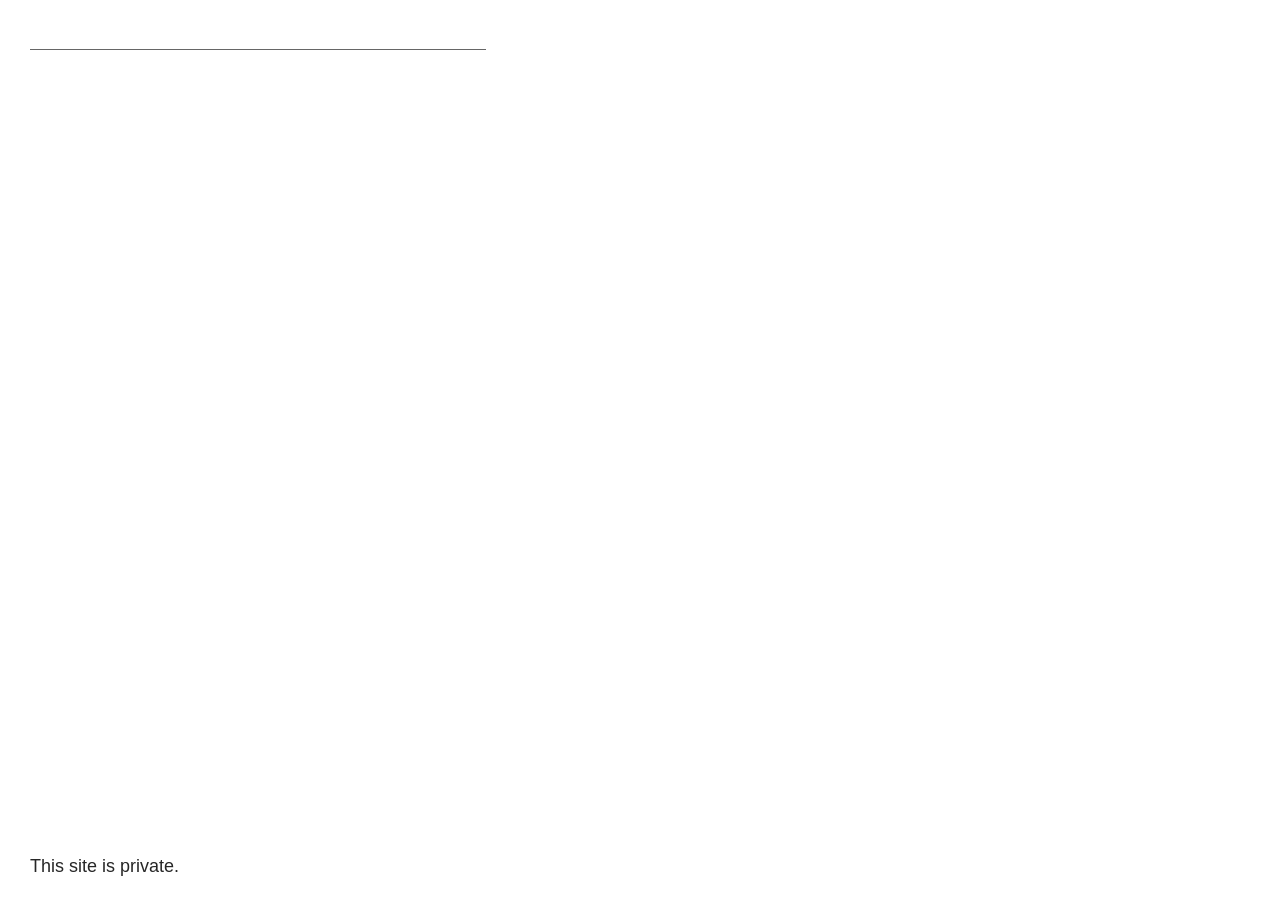
==== commit 91fdb9e4: "Update Sammy Ngo.html" ====
--- a/Sammy Ngo.html
+++ b/Sammy Ngo.html
@@ -10,16 +10,16 @@
 			<meta name="robots" content="noindex">
 
 		<style id="static-css">html:has(body.editing)::-webkit-scrollbar{display:none !important}body.editing::-webkit-scrollbar{display:none !important}html:has(body.editing){-ms-overflow-style:none;scrollbar-width:none}body.editing{-ms-overflow-style:none;scrollbar-width:none}body.wf-initial-load *,html.wf-initial-load *{color:transparent !important;-webkit-text-stroke:0px transparent;text-stroke:0 transparent;text-shadow:0 0 transparent}html.wf-initial-load hr{background:none !important}body{--baseColor-accent: #FF0000;--baseColor-accent-rgb: 255, 0, 0;--baseColor-accent-reverse-rgb: 255, 255, 255}*{-webkit-box-sizing:border-box;-moz-box-sizing:border-box;box-sizing:border-box}:focus{outline:0}select,select *{text-rendering:auto !important}html,body{min-height:var(--viewport-height, 100vh);margin:0;padding:0}html{--mobile-scale: 1;font-size:var(--base-size);touch-action:manipulation;position:relative}html.mobile{font-size:calc(var(--base-size)*var(--mobile-scale))}body{-moz-osx-font-smoothing:grayscale;-webkit-font-smoothing:antialiased;-webkit-text-size-adjust:none;display:flex;flex-direction:column;width:100%;min-height:var(--viewport-height, 100vh);justify-content:flex-start;margin:0;padding:0;background-color:#fff;--noise-image: url("https://static.cargo.site/assets/C3/images/noise.png");--noise-bg-amount: 0;--noise-images-amount: 0;--noise-density-size: 256px;position:relative}body.no-scroll{overflow:hidden}customhtml>*{position:relative;z-index:10}.page a.active,bodycopy * a{text-decoration-color:unset;-webkit-text-decoration-color:unset}.content{display:flex;flex-direction:column;align-items:flex-start;justify-content:flex-start;min-height:100%;position:relative;flex-grow:1;border-color:transparent;border-width:0}.pages{width:100%;flex:1 0 auto}@supports(height: 100svh){.page.stacked-page:not(.fixed){--viewport-height: 100svh}.page.stacked-page+.page.stacked-page:not(.fixed){--viewport-height: 100vh}body.mobile .content:has(.stacked-page) .page.pinned.overlay:not(.fixed){--viewport-height: 100svh}}.overlay-content{mix-blend-mode:var(--overlay-mix, normal)}.page{--split-backdrop-height: calc(var(--min-viewport-height) / 2);--split-content-height: calc(var(--viewport-height) - var(--split-backdrop-height));--noise-bg-amount: 0;--noise-images-amount: 0;--noise-density-size: 256px;position:relative;isolation:isolate;display:flex;justify-content:center;flex-wrap:nowrap;flex-direction:row;max-width:100%;width:100%;flex:0;mix-blend-mode:var(--page-mix, normal)}.page.has-backdrop-filter{background-color:rgba(0, 0, 0, 0.01);backdrop-filter:var(--page-backdrop-filter, none);-webkit-backdrop-filter:var(--page-backdrop-filter, none)}.overlay-content .page{mix-blend-mode:unset}.overlay-content .page::after{content:" ";display:block;position:fixed;width:100dvw;height:100dvh;top:0;left:0;z-index:-1}.overlay-content.is-passthrough-overlay .page::after{display:none}.mobile .page{flex-wrap:wrap}.page.overlay{position:absolute}.page.pinned-top,.page.pinned-bottom{flex:0;z-index:2;left:0;right:0}.page.pinned-bottom{transform:unset}.page.pinned-bottom.loading{will-change:transform;transform:translate(0, 0, 0)}.page.pinned-top{top:0}.page.pinned-bottom{bottom:0}.page.fixed{position:fixed;max-height:var(--viewport-height, 100vh)}.page.fixed .page-layout{max-height:var(--viewport-height, 100vh)}.page.fixed.allow-scroll .page-content{max-height:var(--viewport-height, 100vh);scrollbar-width:none;-ms-overflow-style:none;-webkit-overflow-scrolling:touch;overflow-y:auto;overflow-x:hidden;align-items:flex-start !important}.page.fixed.allow-scroll .page-content{pointer-events:auto}.page.fixed.allow-scroll .page-content::-webkit-scrollbar{width:0;background:0 0;display:none}.page.overlay{position:absolute}.page.overlay,.page.overlay .page-layout,.page.fixed,.page.fixed .page-layout{pointer-events:none}body.editing .page.overlay .page-content,body.editing .page.overlay .page-content *,body.editing .page.fixed .page-content,body.editing .page.fixed .page-content *,body.editing .page.fixed.allow-scroll .page-content,body.editing .page.fixed.allow-scroll .page-content *,body.editing .page:not([editing=true]){-moz-user-select:none;-webkit-user-select:none;-ms-user-select:none;user-select:none}body.editing .page.overlay[editing=true] .page-content,body.editing .page.overlay[editing=true] .page-content *,body.editing .page.fixed[editing=true] .page-content,body.editing .page.fixed[editing=true] .page-content *,body.editing .page.fixed.allow-scroll[editing=true] .page-content,body.editing .page.fixed.allow-scroll[editing=true] .page-content *{pointer-events:auto;-moz-user-select:auto;-webkit-user-select:auto;-ms-user-select:auto;user-select:auto}.page.fixed .page-content bodycopy a,.page.overlay .page-content bodycopy a,.page.fixed .page-content bodycopy img,.page.overlay .page-content bodycopy img,.page.fixed .page-content bodycopy iframe,.page.overlay .page-content bodycopy iframe,.page.fixed .page-content bodycopy video,.page.overlay .page-content bodycopy video,.page.fixed .page-content bodycopy audio,.page.overlay .page-content bodycopy audio,.page.fixed .page-content bodycopy input,.page.overlay .page-content bodycopy input,.page.fixed .page-content bodycopy button,.page.overlay .page-content bodycopy button,.page.fixed .page-content bodycopy audio-player,.page.overlay .page-content bodycopy audio-player,.page.fixed .page-content bodycopy shop-product,.page.overlay .page-content bodycopy shop-product,.page.fixed .page-content bodycopy details,.page.overlay .page-content bodycopy details,.page.overlay .page-content bodycopy .linked,.page.overlay .page-content bodycopy .zoomable,.page.fixed .page-content bodycopy .linked,.page.fixed .page-content bodycopy .zoomable,.page.fixed .page-content bodycopy gallery-slideshow,.page.overlay .page-content bodycopy gallery-slideshow{pointer-events:auto}.page-layout{flex-grow:1;position:relative;display:flex;flex-direction:row;align-items:flex-start;justify-content:flex-start;width:0%;mix-blend-mode:var(--page-layout-mix, normal)}.page-content{display:flex;flex-direction:row;height:100%;align-items:flex-start;border-color:transparent;border-width:0;width:100%;filter:var(--page-content-filter, none);-webkit-filter:var(--page-content-filter, none)}.page-content{position:relative;isolation:isolate;--noise-bg-amount: 0;--noise-scale: 1}.page-content.has-content-backdrop-filter{backdrop-filter:var(--page-content-backdrop-filter, none);-webkit-backdrop-filter:var(--page-content-backdrop-filter, none)}.page,.page-content,.content{--noise-bg-alpha: var(--noise-bg-color-alpha, 1)}.page::before,.page-content::before{content:"";display:block;position:absolute;inset:0;pointer-events:none;z-index:-1;border-radius:inherit;background-image:var(--noise-image),var(--noise-image),var(--noise-image);background-repeat:repeat;background-size:calc(var(--noise-density-size, 256px)*var(--noise-scale, 1));background-position:0 0;opacity:calc(var(--noise-bg-amount, 0)*var(--noise-bg-alpha, 1)*1)}.content::before{content:"";display:block;position:absolute;inset:0;pointer-events:none;background-image:var(--noise-image),var(--noise-image),var(--noise-image);background-repeat:repeat;background-size:calc(var(--noise-density-size, 256px)*var(--noise-scale, 1));background-position:0 0;opacity:calc(var(--noise-bg-amount, 0)*var(--noise-bg-alpha, 1)*1)}.page.has-backdrop-filter::before,.page-content.has-content-backdrop-filter::before{background-blend-mode:normal;opacity:min(var(--noise-bg-amount, 0),var(--noise-bg-alpha, 1))}.page-content.has-content-backdrop-filter:has(.empty-editor)::before{content:" ";display:block;height:1px;width:1px;overflow:hidden;position:absolute;top:0;left:0;background:rgba(0, 0, 0, 0.01)}.page.accepts-pointer-events *,.page-content.accepts-pointer-events,.page-content.accepts-pointer-events *{pointer-events:auto}[position=fixed]{position:fixed;overflow-y:auto;overflow-x:hidden;max-height:100vh;pointer-events:none}[position=fixed] bodycopy{pointer-events:auto}[position=absolute]{position:absolute}[position=relative]{position:relative}.top-pins [position=fixed],.top-pins [position=absolute]{top:0;left:0;right:0;z-index:999}.bottom-pins [position=fixed],.bottom-pins [position=absolute]{bottom:0;left:0;right:0;z-index:999}h1,h2,h3,h4,h5,h6,h7,h8,h9{contain:layout}.caption-background h1,.caption-background h2,.caption-background h3,.caption-background h4,.caption-background h5,.caption-background h6,.caption-background h7,.caption-background h8,.caption-background h9{contain:none}.overlay-content{position:fixed;inset:0;pointer-events:none;max-height:100dvh;--viewport-height: 100dvh;overflow:auto;overscroll-behavior:none;--elastic-scroll: true}.overlay-content::-webkit-scrollbar{display:none}.overlay-content .page-layout{min-height:fit-content}.overlay-content .page,.overlay-content .page-content,.overlay-content .page-layout{pointer-events:auto}.overlay-content.is-passthrough-overlay .page,.overlay-content.is-passthrough-overlay .page-layout{pointer-events:none}.overlay-content.is-passthrough-overlay .page-content{pointer-events:auto}.overlay-content.is-content-passthrough-overlay .page,.overlay-content.is-content-passthrough-overlay .page-layout,.overlay-content.is-content-passthrough-overlay .page-content,.overlay-content.is-content-passthrough-overlay .page-content bodycopy,.overlay-content.is-content-passthrough-overlay .page-content bodycopy gallery-freeform,.overlay-content.is-content-passthrough-overlay .page-content bodycopy gallery-grid,.overlay-content.is-content-passthrough-overlay .page-content bodycopy gallery-columnized,.overlay-content.is-content-passthrough-overlay .page-content bodycopy gallery-justify,.overlay-content.is-content-passthrough-overlay .page-content bodycopy gallery-slideshow{pointer-events:none}.overlay-content.is-content-passthrough-overlay .page-content bodycopy gallery-freeform>*,.overlay-content.is-content-passthrough-overlay .page-content bodycopy gallery-grid>*,.overlay-content.is-content-passthrough-overlay .page-content bodycopy gallery-columnized>*,.overlay-content.is-content-passthrough-overlay .page-content bodycopy gallery-justify>*,.overlay-content.is-content-passthrough-overlay .page-content bodycopy gallery-slideshow>*{pointer-events:auto}.overlay-content.is-content-passthrough-overlay .page-content bodycopy>*:not(column-set,gallery-freeform,gallery-grid,gallery-columnized,gallery-justify),.overlay-content.is-content-passthrough-overlay .page-content bodycopy column-unit *{pointer-events:auto}body.editing .overlay-content .page[editing=true] bodycopy,body.editing .overlay-content .page[editing=true] bodycopy>*,body.editing .overlay-content .page[editing=true] gallery-freeform,body.editing .overlay-content .page[editing=true] gallery-columnized,body.editing .overlay-content .page[editing=true] gallery-justify,body.editing .overlay-content .page[editing=true] gallery-grid body.editing .overlay-content .page[editing=true] gallery-slideshow{pointer-events:auto}.overlay-content.overlay-animating{--scroll-transition: unset!important;overflow:hidden}.overlay-content.overlay-open.overlay-animating .page{will-change:opacity,background-color;animation:overlayOpen var(--overlay-open-duration) var(--overlay-open-easing, "ease-in-out")}.overlay-content.overlay-open .page:has(.has-content-backdrop-filter):not(:has(.backdrop)){will-change:background-color;animation:overlayOpenWithoutOpacity var(--overlay-open-duration) var(--overlay-open-easing, "ease-in-out")}.overlay-content.overlay-close.overlay-animating .page{will-change:opacity,background-color;animation:overlayClose var(--overlay-close-duration) var(--overlay-close-easing, "ease-in-out")}.overlay-content.overlay-close .page:has(.has-content-backdrop-filter):not(:has(.backdrop)){will-change:background-color;animation:overlayCloseWithoutOpacity var(--overlay-close-duration) var(--overlay-close-easing, "ease-in-out")}.overlay-content.overlay-open.overlay-animating .page-content{will-change:transform,clip-path;animation:overlayOpenContent var(--overlay-open-duration) var(--overlay-open-easing, "ease-in-out")}.overlay-content.overlay-open.overlay-animating .page-content.has-content-backdrop-filter{will-change:transform,clip-path,opacity;animation:overlayOpenContent var(--overlay-open-duration) var(--overlay-open-easing, "ease-in-out"),overlayOpenOpacity var(--overlay-open-duration) var(--overlay-open-easing, "ease-in-out")}.overlay-content.overlay-close.overlay-animating .page-content{will-change:transform,clip-path;animation:overlayCloseContent var(--overlay-close-duration) var(--overlay-close-easing, "ease-in-out")}.overlay-content.overlay-close.overlay-animating .page-content.has-content-backdrop-filter{will-change:transform,clip-path,opacity;animation:overlayCloseContent var(--overlay-close-duration) var(--overlay-close-easing, "ease-in-out"),overlayCloseOpacity var(--overlay-close-duration) var(--overlay-close-easing, "ease-in-out")}.overlay-content.overlay-open.overlay-animating .page::before,.overlay-content.overlay-open.overlay-animating .page::after,.overlay-content.overlay-open.overlay-animating .page-content::before,.overlay-content.overlay-open.overlay-animating .page-content::after{will-change:opacity;animation:overlayOpenNoise var(--overlay-open-duration) var(--overlay-open-easing, "ease-in-out")}.overlay-content.overlay-close.overlay-animating .page::before,.overlay-content.overlay-close.overlay-animating .page::after,.overlay-content.overlay-close.overlay-animating .page-content::before,.overlay-content.overlay-close.overlay-animating .page-content::after{will-change:opacity;animation:overlayCloseNoise var(--overlay-close-duration) var(--overlay-close-easing, "ease-in-out")}.overlay-content.touch-overscroll-transform .page-content{transform:var(--touch-overscroll-transform, translate(0px, 0px)) !important}@keyframes scrollAnimationFadeIn-1{0%{opacity:0}15%{opacity:1}}@keyframes scrollAnimationFadeIn-2{0%{opacity:0}22.5%{opacity:1}100%{opacity:1}}@keyframes scrollAnimationFadeIn-3{0%{opacity:0}38%{opacity:1}100%{opacity:1}}@keyframes scrollAnimationFadeOut-1{85%{opacity:1}100%{opacity:0}}@keyframes scrollAnimationFadeOut-2{0%{opacity:1}77.5%{opacity:1}100%{opacity:0}}@keyframes scrollAnimationFadeOut-3{0%{opacity:1}65%{opacity:1}100%{opacity:0}}@keyframes scrollAnimationFadeInOut-1{0%{opacity:0}15%{opacity:1}85%{opacity:1}100%{opacity:0}}@keyframes scrollAnimationFadeInOut-2{0%{opacity:0}20%{opacity:1}82.5%{opacity:1}100%{opacity:0}}@keyframes scrollAnimationFadeInOut-3{0%{opacity:0}30%{opacity:1}75%{opacity:1}100%{opacity:0}}@keyframes scrollAnimationFlyIn-1{0%{transform:translateY(5vh)}15%{transform:scale(1)}85%{transform:scale(1)}100%{transform:scale(1)}}@keyframes scrollAnimationFlyIn-2{0%{transform:translateY(10vh)}30%{transform:scale(1)}70%{transform:scale(1)}100%{transform:scale(1)}}@keyframes scrollAnimationFlyIn-3{0%{transform:translateY(20vh)}35%{transform:scale(1)}65%{transform:scale(1)}100%{transform:scale(1)}}@keyframes scrollAnimationFlyInFadeIn-1{0%{opacity:.4;transform:translateY(25px)}50%{opacity:1;transform:translateY(0px)}}@keyframes scrollAnimationFlyInFadeIn-2{0%{opacity:0;transform:translateY(50px)}50%{opacity:1;transform:translateY(0vh)}}@keyframes scrollAnimationFlyInFadeIn-3{0%{opacity:0;transform:translateY(100px)}50%{opacity:1;transform:translateY(0vh)}}@keyframes scrollAnimationFlyOut-1{35%{transform:scale(1)}85%{transform:scale(1)}100%{transform:translateY(-5vh)}}@keyframes scrollAnimationFlyOut-2{35%{transform:scale(1)}70%{transform:scale(1)}100%{transform:translateY(-10vh)}}@keyframes scrollAnimationFlyOut-3{35%{transform:scale(1)}65%{transform:scale(1)}100%{transform:translateY(-20vh)}}@keyframes scrollAnimationFlyInOut-1{0%{transform:translateY(5vh)}35%{transform:scale(1)}85%{transform:scale(1)}100%{transform:translateY(-5vh)}}@keyframes scrollAnimationFlyInOut-2{0%{transform:translateY(10vh)}35%{transform:scale(1)}70%{transform:scale(1)}100%{transform:translateY(-10vh)}}@keyframes scrollAnimationFlyInOut-3{0%{transform:translateY(20vh)}35%{transform:scale(1)}65%{transform:scale(1)}100%{transform:translateY(-20vh)}}@keyframes scrollAnimationBlurIn-1{0%{filter:blur(5px)}10%{filter:blur(5px)}30%{filter:blur(0px)}}@keyframes scrollAnimationBlurIn-2{0%{filter:blur(8px)}12.5%{filter:blur(8px)}35%{filter:blur(0px)}}@keyframes scrollAnimationBlurIn-3{0%{filter:blur(13px)}15%{filter:blur(13px)}40%{filter:blur(0px)}}@keyframes scrollAnimationScaleInOut-1{0%{transform:scale(0.875);transform-origin:50% 0%}50%{transform:scale(1);transform-origin:50% 50%}100%{transform:scale(0.875);transform-origin:50% 100%}}@keyframes scrollAnimationScaleInOut-2{0%{transform:scale(0.6);transform-origin:50% 0%}50%{transform:scale(1);transform-origin:50% 50%}100%{transform:scale(0.6);transform-origin:50% 100%}}@keyframes scrollAnimationScaleInOut-3{0%{transform:scale(0.4);transform-origin:50% 0%}50%{transform:scale(1);transform-origin:50% 50%}100%{transform:scale(0.4);transform-origin:50% 100%}}@keyframes scrollAnimationScaleIn-1{0%{transform:scale(0.875);transform-origin:50% 0%}50%{transform:scale(1);transform-origin:50% 0%}100%{transform:scale(1);transform-origin:50% 0%}}@keyframes scrollAnimationScaleIn-2{0%{transform:scale(0.6);transform-origin:50% 0%}50%{transform:scale(1);transform-origin:50% 0%}100%{transform:scale(1);transform-origin:50% 0%}}@keyframes scrollAnimationScaleIn-3{0%{transform:scale(0.4);transform-origin:50% 0%}50%{transform:scale(1);transform-origin:50% 0%}100%{transform:scale(1);transform-origin:50% 0%}}@keyframes scrollAnimationScaleOut-1{0%{transform:scale(1);transform-origin:50% 100%}50%{transform:scale(1);transform-origin:50% 100%}100%{transform:scale(0.875);transform-origin:50% 100%}}@keyframes scrollAnimationScaleOut-2{0%{transform:scale(1);transform-origin:50% 100%}50%{transform:scale(1);transform-origin:50% 100%}100%{transform:scale(0.6);transform-origin:50% 100%}}@keyframes scrollAnimationScaleOut-3{0%{transform:scale(1);transform-origin:50% 100%}50%{transform:scale(1);transform-origin:50% 100%}100%{transform:scale(0.4);transform-origin:50% 100%}}@keyframes scrollAnimationHelix-1{0%{transform:perspective(4000px) rotatey(35deg) rotatez(1.5deg)}100%{transform:perspective(4000px) rotatey(-35deg) rotatez(-1.5deg)}}@keyframes scrollAnimationHelix-2{0%{transform:perspective(3000px) rotatey(60deg) rotatez(2deg)}100%{transform:perspective(3000px) rotatey(-60deg) rotatez(-2deg)}}@keyframes scrollAnimationHelix-3{0%{transform:perspective(2000px) rotatey(90deg) rotatez(3deg)}100%{transform:perspective(2000px) rotatey(-90deg) rotatez(-3deg)}}@keyframes scrollAnimationConveyor-1{0%{transform:perspective(2500px) translateZ(25em) rotateX(45deg)}40%{transform:perspective(2500px) rotateX(0deg)}100%{transform:perspective(2500px) rotateX(0deg)}}@keyframes scrollAnimationConveyor-2{0%{transform:perspective(2400px) translateZ(30em) rotateX(60deg)}50%{transform:perspective(2400px) rotateX(0deg)}100%{transform:perspective(2400px) rotateX(0deg)}}@keyframes scrollAnimationConveyor-3{0%{transform:perspective(2300px) translateZ(45em) rotateX(85deg)}60%{transform:perspective(2300px) rotateX(0deg)}100%{transform:perspective(2300px) rotateX(0deg)}}@keyframes scrollAnimationRebound-1{0%{transform:perspective(2100px) translateZ(-30em) rotateX(50deg);transform-origin:50% 100%}47%{transform:perspective(2100px) translateZ(0em) rotateX(0deg);transform-origin:50% 50%}53%{transform:perspective(2100px) translateZ(0em) rotateX(0deg);transform-origin:50% 50%}100%{transform:perspective(2100px) translateZ(-30em) rotateX(-50deg);transform-origin:50% 0%}}@keyframes scrollAnimationRebound-2{0%{transform:perspective(1800px) translateZ(-50em) rotateX(70deg);transform-origin:50% 100%}47%{transform:perspective(1800px) translateZ(0em) rotateX(0deg);transform-origin:50% 50%}53%{transform:perspective(1800px) translateZ(0em) rotateX(0deg);transform-origin:50% 50%}100%{transform:perspective(1800px) translateZ(-50em) rotateX(-70deg);transform-origin:50% 0%}}@keyframes scrollAnimationRebound-3{0%{transform:perspective(1300px) translateZ(-70em) rotateX(90deg);transform-origin:50% 100%}47%{transform:perspective(1300px) translateZ(0em) rotateX(0deg);transform-origin:50% 50%}53%{transform:perspective(1300px) translateZ(0em) rotateX(0deg);transform-origin:50% 50%}100%{transform:perspective(1300px) translateZ(-70em) rotateX(-90deg);transform-origin:50% 0%}}@keyframes scrollTransitionFadeUp-1{0%{opacity:0;transform:translateY(25px)}25%{opacity:1;transform:translateY(0vh)}}@keyframes scrollTransitionFadeUp-2{0%{opacity:0;transform:translateY(40px)}25%{opacity:1;transform:translateY(0vh)}}@keyframes scrollTransitionFadeUp-3{0%{opacity:0;transform:translateY(50px)}25%{opacity:1;transform:translateY(0vh)}}@keyframes scrollTransitionScaleUp-1{0%{opacity:0;transform:scale(0.95)}25%{opacity:1;transform:scale(1)}}@keyframes scrollTransitionScaleUp-2{0%{opacity:0;transform:scale(0.875)}25%{opacity:1;transform:scale(1)}}@keyframes scrollTransitionScaleUp-3{0%{opacity:0;transform:scale(0.75)}25%{opacity:1;transform:scale(1)}}@keyframes scrollAnimationTwistUp-1{0%{opacity:0;transform:translateY(25px) rotateY(27deg) rotateZ(1.5deg) perspective(4000px)}25%{opacity:1;transform:translateY(0vh)}}@keyframes scrollAnimationTwistUp-2{0%{opacity:0;transform:translateY(40px) rotateY(35deg) rotateZ(2deg) perspective(3000px)}25%{opacity:1;transform:translateY(0vh)}}@keyframes scrollAnimationTwistUp-3{0%{opacity:0;transform:translateY(65px) rotateY(40deg) rotateZ(3deg) perspective(2000px)}25%{opacity:1;transform:translateY(0vh)}}@keyframes scrollTransitionBlurIn-1{0%{filter:blur(5px);transform:scale(0.992)}25%{filter:blur(0px);transform:scale(1)}}@keyframes scrollTransitionBlurIn-2{0%{filter:blur(8px);transform:scale(0.992)}25%{filter:blur(0px);transform:scale(1)}}@keyframes scrollTransitionBlurIn-3{0%{filter:blur(13px);transform:scale(0.992)}25%{filter:blur(0px);transform:scale(1)}}@keyframes scrollTransitionColorIn-1{0%{filter:saturate(50%)}32%{filter:saturate(100%)}}@keyframes scrollTransitionColorIn-2{0%{filter:saturate(25%)}32%{filter:saturate(100%)}}@keyframes scrollTransitionColorIn-3{0%{filter:saturate(0%)}32%{filter:saturate(100%)}}@keyframes scrollTransitionRebound-1{0%{transform:perspective(1500px) translateZ(0em) rotateX(30deg);transform-origin:50% 100%;opacity:0}25%{transform:perspective(1500px) translateZ(0em) rotateX(0deg);transform-origin:50% 50%;opacity:1}}@keyframes scrollTransitionRebound-2{0%{transform:perspective(1800px) translateZ(-50em) rotateX(70deg);transform-origin:50% 100%}47%{transform:perspective(1800px) translateZ(0em) rotateX(0deg);transform-origin:50% 50%}53%{transform:perspective(1800px) translateZ(0em) rotateX(0deg);transform-origin:50% 50%}100%{transform:perspective(1800px) translateZ(-50em) rotateX(-70deg);transform-origin:50% 0%}}@keyframes scrollTransitionRebound-3{0%{transform:perspective(1300px) translateZ(-70em) rotateX(90deg);transform-origin:50% 100%}47%{transform:perspective(1300px) translateZ(0em) rotateX(0deg);transform-origin:50% 50%}53%{transform:perspective(1300px) translateZ(0em) rotateX(0deg);transform-origin:50% 50%}100%{transform:perspective(1300px) translateZ(-70em) rotateX(-90deg);transform-origin:50% 0%}}@keyframes LooseHinge-1{0%{transform:rotate(5deg);transform-origin:0% 0%}50%{transform:rotate(0deg);transform-origin:50% 50%}100%{transform:rotate(5deg);transform-origin:100% 100%}}@keyframes LooseHinge-2{0%{transform:rotate(10deg);transform-origin:0% 0%}50%{transform:rotate(0deg);transform-origin:50% 50%}100%{transform:rotate(10deg);transform-origin:100% 100%}}@keyframes LooseHinge-3{0%{transform:rotate(30deg);transform-origin:0% 0%}50%{transform:rotate(0deg);transform-origin:50% 50%}100%{transform:rotate(30deg);transform-origin:100% 100%}}@keyframes overlayOpen{from{opacity:var(--overlay-open-from-opacity, 1);background-color:var(--overlay-open-from-background-color, transparent)}to{opacity:1}}@keyframes overlayOpenWithoutOpacity{from{background-color:var(--overlay-open-from-background-color, transparent)}}@keyframes overlayOpenOpacity{from{opacity:var(--overlay-open-from-opacity, 1)}to{opacity:1}}@keyframes overlayOpenContent{from{transform:var(--overlay-open-content-from-transform, translate3d(0, 0, 0));clip-path:var(--overlay-open-content-from-clip-mask, inset(0% 0% 0% 0%))}to{transform:translate3d(0, 0, 0);clip-path:var(--overlay-open-content-to-clip-mask, inset(0% 0% 0% 0%))}}@keyframes overlayClose{to{opacity:var(--overlay-close-to-opacity, 1);background-color:var(--overlay-close-to-background-color, transparent)}}@keyframes overlayCloseWithoutOpacity{to{background-color:var(--overlay-close-to-background-color, transparent)}}@keyframes overlayCloseOpacity{to{opacity:var(--overlay-close-to-opacity, 1)}}@keyframes overlayCloseContent{from{transform:translate3d(0, 0, 0);clip-path:var(--overlay-close-content-from-clip-mask, inset(0% 0% 0% 0%))}to{transform:var(--overlay-close-content-to-transform, translate3d(0, 0, 0));clip-path:var(--overlay-close-content-to-clip-mask, inset(0% 0% 0% 0%))}}@keyframes overlayOpenNoise{from{opacity:0}}@keyframes overlayCloseNoise{to{opacity:0}}.backdrop{contain:layout}.has-backdrop-filter .backdrop-contents::after{backdrop-filter:var(--page-backdrop-filter, none);-webkit-backdrop-filter:var(--page-backdrop-filter, none);position:absolute;width:100%;height:100%;content:"";inset:0;z-index:1;pointer-events:none}.backdrop:not(.clip){-webkit-transform:translate(0px, 0px)}.backdrop>.backdrop-contents{transition:opacity .5s ease-in-out;opacity:0;top:0;bottom:0;width:100%;position:sticky;height:100%;max-height:100vh;overflow:hidden}.backdrop-contents.loaded{opacity:1}.backdrop.clip .backdrop-contents.above,.backdrop.clip .backdrop-contents.below{display:none}.backdrop.clip .backdrop-contents{will-change:display,opacity,transform,clip-path}.backdrop>.backdrop-contents [data-backdrop]{height:100%}.backdrop.clip{contain:none;overflow:hidden;clip-path:inset(0% 0% 0% 0%)}.clip>.backdrop-contents{height:calc(100vh + .5px);width:var(--backdrop-width, 100%);position:fixed}.backdrop{flex-shrink:0;width:100%;order:1;position:absolute;top:0;left:0;right:0;bottom:0}.wallpaper-navigation{position:absolute;inset:var(--pin-padding-top, 0) 0 var(--pin-padding-bottom, 0) 0;z-index:10;pointer-events:none !important;display:flex;justify-content:center;flex-wrap:wrap;flex-direction:row;max-width:100%;width:100%;flex:0}.wallpaper-navigation .page-content,.wallpaper-navigation .page-layout{background:none;background-color:transparent;visibility:hidden}.wallpaper-navigation .backdrop.clip{contain:none;overflow:hidden;clip-path:inset(0% 0% 0% 0%)}.wallpaper-navigation .backdrop.clip>.wallpaper-slideshow{position:fixed}.wallpaper-navigation .wallpaper-slideshow{top:0;bottom:0;position:sticky;transform:translate3d(0, 0, 0);height:calc(100% + .5px);max-height:calc(var(--viewport-height, 100vh) + .5px)}::part(slideshow-nav){transition:opacity 222ms ease-in-out;pointer-events:none;-moz-user-select:none;-webkit-user-select:none;-ms-user-select:none;user-select:none;-webkit-tap-highlight-color:transparent;-webkit-touch-callout:none;--button-size: 30px;--button-inset: 20px;--button-icon-color: rgba(255, 255, 255, 0.9);--button-icon-scale: 1;--button-icon-stroke-width: 1.5px;--button-icon-stroke-linecap: butt;--button-background-color: rgba(87, 87, 87, 0.35);--button-background-radius: 50%;--button-active-opacity: 0.7}::part(slideshow-nav-previous-button){pointer-events:auto;cursor:pointer;position:absolute;top:0;left:0;bottom:0}::part(slideshow-nav-next-button){pointer-events:auto;cursor:pointer;position:absolute;top:0;right:0;bottom:0}::part(slideshow-nav-close-button){pointer-events:auto;cursor:pointer;position:absolute;top:0;right:0}::part(slideshow-nav-prev){position:absolute;top:0;bottom:0;left:var(--button-inset, 0px);margin:auto;width:36px;height:36px}::part(slideshow-nav-next){position:absolute;top:0;bottom:0;right:var(--button-inset, 0px);margin:auto;width:36px;height:36px;transform:scaleX(-1)}::part(slideshow-nav-close){position:absolute;top:var(--button-inset, 0px);right:var(--button-inset, 0px);margin:auto;width:36px;height:36px}::part(slideshow-nav-prev),::part(slideshow-nav-next),::part(slideshow-nav-close){height:var(--button-size);width:var(--button-size)}::part(slideshow-nav-previous-button):active,::part(slideshow-nav-next-button):active,::part(slideshow-nav-close-button):active{opacity:var(--button-active-opacity, 0.7)}::part(slideshow-nav-background){stroke:none !important;fill:var(--button-background-color);rx:var(--button-background-radius)}::part(slideshow-nav-arrow),::part(slideshow-nav-x){fill:none !important;stroke:var(--button-icon-color);stroke-width:var(--button-icon-stroke-width);stroke-linecap:var(--button-icon-stroke-linecap);transform:scale(var(--button-icon-scale));transform-origin:center}bodycopy{display:block;contain:layout;word-wrap:break-word;position:relative;max-width:100%;width:100%;-webkit-nbsp-mode:normal;--font-scale: 1}bodycopy *{border-width:0}a{color:inherit}a.image-link,a.image-link:hover,a.image-link:active,a.icon-link,a.icon-link:hover,a.icon-link:active{border-bottom:none;text-decoration:none}[contenteditable=true] a:active,[contenteditable=true] .linked:active,[contenteditable=true] .zoomable:active{opacity:1}s *{text-transform:inherit}small{max-width:100%;text-decoration:inherit}b,strong{font-weight:bolder}.small-caps{font-variant:small-caps;text-transform:lowercase}.no-wrap{white-space:nowrap}.page_background{position:absolute;top:0;left:0;width:100%;height:100%}media-item .caption.empty{display:none}.tag-separator:before{content:", "}media-item[drag=true]::part(media),[contenteditable=true] iframe{pointer-events:none}column-set+*{--gutter-expand: 1}gallery-grid+*{--gutter-expand: 1}gallery-columnized+*{--gutter-expand: 1}gallery-justify+*{--gutter-expand: 1}gallery-slideshow+*{--gutter-expand: 1}gallery-freeform+*{--gutter-expand: 1}media-item+*{--gutter-expand: 1}column-unit>*:first-child{--gutter-expand: 0}marquee-set h1,marquee-set h2,marquee-set h3,marquee-set h4,marquee-set h5,marquee-set h6,marquee-set h7,marquee-set h8,marquee-set h9{vertical-align:text-bottom;display:inline-block}marquee-set{pointer-events:auto}gallery-slideshow media-item figcaption.caption{display:var(--display-slideshow-captions, none);transform:var(--slideshow-caption-transform, translateX(0px));opacity:var(--slideshow-caption-opacity, 0);text-align:var(--slideshow-caption-align);pointer-events:var(--slideshow-caption-pointer-events, initial);will-change:opacity,transform;position:relative}gallery-slideshow media-item::part(sizing-frame){margin:auto 0;flex-grow:0}gallery-slideshow media-item::part(frame){display:flex;flex-wrap:wrap;width:var(--item-width);height:var(--slide-height);align-content:var(--slideshow-vertical-align);align-self:var(--slideshow-horizontal-align)}body.slideshow-nav-arrow-display,body.slideshow-nav-arrow-display *:not(a,media-item[href],media-item.zoomable){cursor:var(--slideshow-cursor)}body.slideshow-dragging *{cursor:var(--slideshow-cursor) !important}body>media-item[no-component]{all:unset !important;border:none !important;padding:0 !important;position:fixed !important;z-index:5000 !important;pointer-events:none !important;background:none !important;inset:0 !important;overflow:hidden !important}button#edit.edit{appearance:none;-webkit-appearance:none;border:none;cursor:pointer;font-size:var(--fontSize-default);font-family:var(--fontFamily-default);padding:0;text-align:left;white-space:nowrap;background:transparent;display:flex;margin:0;border-radius:3px 0 0 3px;pointer-events:auto;position:fixed;top:50%;transform:translate(0, -50%);right:400px;height:36px;width:12px;z-index:999;cursor:pointer;background-color:rgba(140, 140, 140, 0.4);padding-left:2px;margin-right:5px;width:20px;cursor:pointer;margin:0;right:0}button#edit.edit:active{opacity:.7;user-select:none}button#edit.edit svg{padding:0;width:16px;height:36px;margin-left:2px;opacity:1}button#edit.edit svg path{fill:#fff}.quick-view{--font-scale: 1;--resize-parent-width: unset;width:80%;height:80%;margin-top:auto;margin-right:auto;margin-bottom:auto;margin-left:auto;padding:5rem;padding-top:5rem;padding-right:5rem;padding-bottom:5rem;padding-left:5rem;display:flex;z-index:5001;transform:translateZ(999px);position:fixed;top:0;left:0;right:0;bottom:0;-webkit-text-size-adjust:100%;-ms-touch-action:none;touch-action:none;line-height:initial;letter-spacing:initial}.quick-view .caption{font-size:clamp(14.5px,var(--font-scale, 1)*var(--font-size, 14.5px),2.4rem)}.quick-view-frame{position:relative;display:flex;height:100%;width:100%}.quick-view-content{height:100%;width:auto}.quick-view-background{backdrop-filter:var(--quick-view-backdrop-filter, none);-webkit-backdrop-filter:var(--quick-view-backdrop-filter, none);transition:backdrop-filter .2s ease}.quick-view.quick-view-navigation{display:block;z-index:5002;position:fixed;inset:0;pointer-events:none;transform:translateZ(999px)}.quick-view::part(slideshow-nav){transition:opacity 222ms ease-in-out;position:absolute;z-index:99;inset:0;pointer-events:none}.pagination-watcher{pointer-events:none;height:1px;margin-top:-1px;width:100%}html,body{overflow-anchor:none}.colorfilter-color,.colorfilter-base{position:absolute;inset:0;pointer-events:none}.colorfilter-color{z-index:9995;display:block;background-color:var(--colorfilter-color, #FF0000);mix-blend-mode:var(--colorfilter-mix, lighten);opacity:var(--colorfilter-color-opacity, 0)}.colorfilter-base{display:block;backdrop-filter:grayscale(clamp(0, var(--colorfilter-grayscale, 0), var(--colorfilter-color-opacity, 0))) brightness(var(--colorfilter-brightness, 1)) contrast(var(--colorfilter-contrast, 1)) invert(var(--colorfilter-invert, 0));-webkit-backdrop-filter:grayscale(clamp(0, var(--colorfilter-grayscale, 0), var(--colorfilter-color-opacity, 0))) brightness(var(--colorfilter-brightness, 1)) contrast(var(--colorfilter-contrast, 1)) invert(var(--colorfilter-invert, 0));z-index:9994}#editor-overlay.safari,.colorfilter-base.safari,.colorfilter-color.safari,#cargo-dotsite.safari{transform:translateZ(0px);animation:loopTranslate .5s steps(2, end) infinite}@keyframes loopTranslate{0%{transform:translateZ(0px)}50%{transform:translateZ(1px)}100%{transform:translateZ(0px)}}.flying-object{position:fixed;top:0;left:0;width:100vw;height:100vh;z-index:9999;overflow:hidden}.flying-object media-item{position:fixed;top:0;left:0}.flying-object,.flying-object *{user-select:none;pointer-events:none !important}body.audio-player-dragging,body.audio-player-dragging audio-player,body.audio-player-dragging *{cursor:ew-resize}audio-player[browser-default=true]{padding:unset;margin:unset;outline:unset;background:unset;border:unset;transform:unset;height:unset;position:relative;display:inline-block}audio-player::part(button){background:transparent;cursor:pointer;flex-shrink:0;align-items:center;justify-content:center;display:inline-flex;width:.7em;contain:layout}audio-player::part(separator){height:100%}audio-player::part(buffer){height:100%}audio-player::part(time-bar){height:100%;display:flex;justify-content:space-between;align-content:center;margin:auto 0;width:0%;flex-grow:1;height:100%}audio-player::part(progress){background:transparent;height:100%}audio-player::part(play-icon),audio-player::part(pause-icon){fill:currentColor;cursor:pointer;width:100%;height:auto}audio-player::part(label){white-space:nowrap;overflow:hidden;text-overflow:ellipsis;pointer-events:none;user-select:none;margin:auto auto auto 0;flex:0 3 auto;min-width:0;width:100%}audio-player::part(total-time){flex:0 1 auto;margin:auto 0}audio-player::part(current-time),audio-player::part(play-text){flex:0 1 auto;margin:auto 0}audio-player::part(stream-anim):before{content:"Streaming"}audio-player::part(stream-anim){user-select:none;margin:auto auto auto 0}audio-player::part(buffer),audio-player::part(current-time),audio-player::part(note-svg),audio-player::part(play-text),audio-player::part(separator),audio-player::part(total-time){user-select:none;pointer-events:none}audio-player::part(buffer),audio-player::part(play-text),audio-player::part(progress){position:absolute}audio-player::part(time-bar),audio-player::part(button),audio-player::part(current-time),audio-player::part(note-icon),audio-player::part(pause),audio-player::part(play),audio-player::part(total-time){position:relative}audio-player::part(progress-indicator){border:1px solid currentColor;cursor:ew-resize;height:100%;right:0;position:absolute}audio-player{border:var(--border-lines);margin-bottom:.5em;overflow:hidden}audio-player::part(time-bar){background:var(--background-color)}audio-player::part(label),audio-player::part(current-time),audio-player::part(total-time){color:var(--text-color)}audio-player::part(play-icon),audio-player::part(pause-icon){fill:var(--icon-color, currentColor)}audio-player::part(separator){width:0px;background:none}audio-player::part(buffer){background:var(--buffer-background-color)}audio-player::part(progress){background:var(--progress-background-color)}audio-player::part(progress-indicator){border-top:0;border-bottom:0;border-left:0;border-right-width:2px}audio-player::part(button){height:100%;display:inline-flex;align-self:center;background:var(--background-color)}audio-player::part(button):after{color:var(--text-color)}audio-player[status=stopped]::part(button):after,audio-player:not([status])::part(button):after{content:var(--play-text)}audio-player[status=playing]::part(button):after{content:var(--pause-text)}audio-player::part(play-icon),audio-player::part(pause-icon){height:var(--icon-size, 1em);width:auto}audio-player::part(label),audio-player::part(stream-anim),audio-player::part(current-time),audio-player::part(total-time){padding:var(--text-padding)}shop-product{font-size:1.2rem;max-width:22rem;width:100%;position:relative;display:block}shop-product::part(price){line-height:1.1;color:inherit;font-family:inherit;font-style:inherit;font-weight:inherit;font-size:inherit;letter-spacing:inherit}shop-product::part(dropdown){width:100%;background:transparent;line-height:normal;color:inherit;font-family:inherit;font-style:inherit;font-weight:inherit;font-size:inherit;letter-spacing:inherit;white-space:nowrap;text-overflow:ellipsis;display:inline-block;-webkit-appearance:none;border:0;outline:0}shop-product::part(button),shop-product::part(error){line-height:normal;cursor:pointer;display:inline-block;color:inherit;font-family:inherit;font-style:inherit;font-weight:inherit;font-size:inherit;letter-spacing:inherit;-webkit-touch-callout:none;-webkit-user-select:none;user-select:none}shop-product::part(button):active{opacity:.7}a[rel=show-cart][show-count]:after{counter-reset:variable var(--cart-item-count);content:" (" counter(variable) ")";display:var(--cart-item-count-display, none)}.cargodotsite{position:fixed;bottom:1rem;right:1.4rem;mix-blend-mode:difference;z-index:9999;opacity:.2;cursor:pointer}.mobile .cargodotsite{bottom:.4rem;right:1rem}.cargodotsite:active{opacity:.14}.dl-duplicate{position:fixed;bottom:1rem;right:1.4rem;z-index:9999;cursor:pointer}.mobile .dl-duplicate{bottom:.4rem;right:1rem}.dl-duplicate:active{opacity:.7}</style>
-		<link rel="stylesheet" type="text/css" href="./Sammy Ngo_files/index.css">
+		<link rel="stylesheet" type="text/css" href="./index.css">
 		<script>!function(){function e(e,o,t){!1===e.prototype.hasOwnProperty(name)&&(e.prototype[o]=t)}e(Node,"saveable",!1),e(Node,"setSaveable",function(e){return this.saveable=e,this}),e(Node,"isSaveable",function(){return this.saveable}),Node.prototype.persistCloneNode=function(){var s=function(e,o,t){for(var i=0;i<e.childNodes.length;i++)t(e.childNodes[i],o.childNodes[i]),0<e.childNodes[i].childNodes.length&&s(e.childNodes[i],o.childNodes[i],t)},e=Node.prototype.cloneNode.apply(this,arguments);return this.isSaveable&&!0===this.isSaveable()&&e.setSaveable(!0),0<this.childNodes.length&&s(this,e,function(e,o){e.isSaveable&&!0===e.isSaveable()&&o.setSaveable(!0)}),e},this.core={markAsEditable:function(e){}}}(window.CargoEditor=window.CargoEditor||{});</script>
 	
 			<link rel="icon" href="https://freight.cargo.site/t/original/i/J3000250728240914992046000351361/0-4.ico" sizes="any">
 			
 			
 			
-			<link rel="stylesheet" type="text/css" href="./Sammy Ngo_files/css" media="all"></head>
+			<link rel="stylesheet" type="text/css" href="./css" media="all"></head>
 	<body style="--noise-bg-color-alpha: 0;" class="home">
-		<script src="./Sammy Ngo_files/index.js" async="" type="module"></script>
+		<script src="./index.js" async="" type="module"></script>
 	
 
 
@@ -1306,4 +1306,4 @@
 
 [id="R2098064936"] .page-layout {
 	max-width: 39%;
-}</style><style id="mobile-offset-styles-R2098064936"></style></div><div class="pages" style="margin-top: 827px; margin-bottom: 0px;"></div></div></body></html>+}</style><style id="mobile-offset-styles-R2098064936"></style></div><div class="pages" style="margin-top: 827px; margin-bottom: 0px;"></div></div></body></html>
--- a/index.css
+++ b/index.css
@@ -0,0 +1,4 @@
+div.caution-processing{--processing-opacity: .08;position:absolute;inset:0;opacity:1;transition:opacity .3s ease;background-size:60px 60px;background-image:linear-gradient(45deg,rgba(255,255,255,var(--processing-opacity)) 25%,transparent 25%,transparent 50%,rgba(255,255,255,var(--processing-opacity)) 50%,rgba(255,255,255,var(--processing-opacity)) 75%,transparent 75%,transparent);animation:barberpole 1.2s linear infinite}div.caution-processing.default-border-radius{border-radius:var(--ui-button-border-radius)}div.caution-processing.accent{--processing-dark-opacity: .09;background-image:linear-gradient(45deg,rgba(255,255,255,var(--processing-dark-opacity)) 25%,transparent 25%,transparent 50%,rgba(255,255,255,var(--processing-dark-opacity)) 50%,rgba(255,255,255,var(--processing-dark-opacity)) 75%,transparent 75%,transparent)}div.caution-processing.publishing{--processing-dark-opacity: .08;background-image:linear-gradient(45deg,rgba(255,255,255,var(--processing-dark-opacity)) 25%,transparent 25%,transparent 50%,rgba(255,255,255,var(--processing-dark-opacity)) 50%,rgba(255,255,255,var(--processing-dark-opacity)) 75%,transparent 75%,transparent)}div.caution-processing.dark{--processing-dark-opacity: .08;background-image:linear-gradient(45deg,rgba(0,0,0,var(--processing-dark-opacity)) 25%,transparent 25%,transparent 50%,rgba(0,0,0,var(--processing-dark-opacity)) 50%,rgba(0,0,0,var(--processing-dark-opacity)) 75%,transparent 75%,transparent)}div.caution-processing.white-bg{--processing-dark-opacity: .03;background-image:linear-gradient(45deg,rgba(0,0,0,var(--processing-dark-opacity)) 25%,transparent 25%,transparent 50%,rgba(0,0,0,var(--processing-dark-opacity)) 50%,rgba(0,0,0,var(--processing-dark-opacity)) 75%,transparent 75%,transparent)}.dark div.caution-processing,.dark div.caution-processing.publishing{--processing-dark-opacity: .055;background-image:linear-gradient(45deg,rgba(0,0,0,var(--processing-dark-opacity)) 25%,transparent 25%,transparent 50%,rgba(0,0,0,var(--processing-dark-opacity)) 50%,rgba(0,0,0,var(--processing-dark-opacity)) 75%,transparent 75%,transparent)}.dark div.caution-processing.white-bg{--processing-opacity: .04;background-image:linear-gradient(45deg,rgba(255,255,255,var(--processing-opacity)) 25%,transparent 25%,transparent 50%,rgba(255,255,255,var(--processing-opacity)) 50%,rgba(255,255,255,var(--processing-opacity)) 75%,transparent 75%,transparent)}@keyframes barberpole{0%{background-position:120px 60px}to{background-position:0 0}}body.not-authorized{background-color:var(--baseColor-container)}body:has(#login.login-window.active){overflow:hidden}#login{--login-window-width: var(--ui-width-uiWindow);--login-input-height: 20px}#login.login-window{position:fixed;inset:0;background-color:#0006;z-index:999999!important;display:flex;align-items:center;justify-content:center;font-family:var(--fontFamily-default);--x1: .26;--y1: .27;--x2: .38;--y2: .925;--enter: cubic-bezier(var(--x1), var(--y1), var(--x2), var(--y2));--x1-r: calc(1 - var(--x2));--y1-r: calc(1 - var(--y2));--x2-r: calc(1 - var(--x1));--y2-r: calc(1 - var(--y1));--exit: cubic-bezier(var(--x1-r), var(--y1-r), var(--x2-r), var(--y2-r));opacity:0;transition:opacity .28s var(--enter)}#login.login-window.active{opacity:1;transition:opacity .28s var(--enter)}#login.login-window.active .login-modal{transform:translateY(0);opacity:1;transition:opacity .28s var(--enter),transform .28s var(--enter)}#login.login-window.active-immediate{opacity:1;transition:none}#login.login-window.active-immediate .login-modal{transform:translateY(0);opacity:1;transition:none}#login form{height:100%;display:flex;flex-direction:column;padding:var(--login-input-height) var(--ui-padding-uiWindow) var(--ui-padding-uiWindow) var(--ui-padding-uiWindow)}#login form button,#login form a{cursor:pointer;user-select:none;-webkit-touch-callout:none;-webkit-user-select:none;-khtml-user-select:none;-moz-user-select:none;-ms-user-select:none;background-color:transparent}#login form button:active,#login form a:active{opacity:var(--opacity-downstate-default)}#login form button.forgot,#login form a.forgot{display:inline-block;color:rgba(var(--baseColor-default-reverse-rgb),.5);fill:rgba(var(--baseColor-default-reverse-rgb),.5);margin:0 0 var(--ui-padding-default-vertical) 5px;font-family:var(--fontFamily-default);font-size:var(--fontSize-default);padding:0;border:none}#login form button.account,#login form a.account{display:inline-block;color:rgba(var(--baseColor-default-reverse-rgb),.5);fill:rgba(var(--baseColor-default-reverse-rgb),.5);margin:0 0 var(--ui-padding-default-vertical) 5px;font-family:var(--fontFamily-default);font-size:var(--fontSize-default);padding:0;border:none;text-decoration:none;line-height:normal}#login form button.login,#login form a.login{position:relative;background:rgba(var(--baseColor-accent-rgb),1);color:rgba(var(--baseColor-accent-reverse-rgb),1);fill:rgba(var(--baseColor-accent-reverse-rgb),1);font-size:var(--fontSize-default);font-family:var(--fontFamily-default);font-weight:500;justify-content:flex-start;line-height:1;flex:0 1 125px;text-align:left;padding:6.5px var(--ui-padding-default-horizontal) 7.5px;border-radius:var(--ui-button-border-radius);-webkit-appearance:none;border:none;white-space:nowrap;display:flex;min-height:28.5px}#login form button.link-text,#login form a.link-text{user-select:text;-webkit-user-select:text;-khtml-user-select:text;-moz-user-select:text;-ms-user-select:text;-webkit-touch-callout:default}#login form .field-message{width:100%;height:var(--height-row);margin-left:auto;display:flex;justify-content:center;align-items:center}#login .login-header{padding:var(--ui-padding-uiWindow) 0;height:44px}#login .login-header:has(.title.left){height:auto;padding:0;margin-top:14px}#login .login-header .logo-box{width:40px;height:44px;position:absolute;left:0;top:0}#login .login-header .title{text-align:center;font-family:var(--fontFamily-default);font-size:17px;font-weight:400;line-height:.8;user-select:none;-webkit-touch-callout:none;-webkit-user-select:none;-khtml-user-select:none;-moz-user-select:none;-ms-user-select:none}#login .login-header .title.left{text-align:left;padding-left:20px;line-height:1.4;margin-top:4px}#login .login-header .title.left.success{line-height:1.4}#login .login-header .subtitle{display:inline-flex;color:rgba(var(--baseColor-default-reverse-rgb),.5);fill:rgba(var(--baseColor-default-reverse-rgb),.5);margin:0;padding:8px 20px 0;font-family:var(--fontFamily-default);font-size:var(--fontSize-small);border:none;text-align:center;justify-content:center;line-height:1.4;width:100%}#login .enter-email{width:85%;line-height:1.3;color:rgba(var(--baseColor-default-reverse-rgb),.6);position:relative;bottom:8.5px;flex:calc(var(--height-row) + 1px) 0;text-align:left;padding-top:1px;margin-bottom:6px;margin-left:5px;text-overflow:ellipsis;overflow:hidden;white-space:break-spaces;user-select:none;-webkit-touch-callout:none;-webkit-user-select:none;-khtml-user-select:none;-moz-user-select:none;-ms-user-select:none}#login .terms{display:inline-block;color:rgba(var(--baseColor-default-reverse-rgb),.5);fill:rgba(var(--baseColor-default-reverse-rgb),.5);margin:35px 0 0 5px;font-family:var(--fontFamily-default);font-size:var(--fontSize-small);padding:0;border:none;text-align:left;line-height:1.4}#login .terms a{color:rgba(var(--baseColor-default-reverse-rgb),.5);fill:rgba(var(--baseColor-default-reverse-rgb),.5);font-size:var(--fontSize-small);text-decoration:underline;text-decoration-color:rgba(var(--baseColor-default-reverse-rgb),.25)}#login .terms a:active{opacity:var(--opacity-downstate-default)}#login .login-options{flex:1 1;display:flex;flex-direction:row-reverse;justify-content:space-between;align-items:flex-end}#login .success-spacer{height:calc(var(--height-row) * 2 + var(--spacing-1))}#login .login-modal{background-color:var(--ui-background-container);width:400px;text-align:center;display:flex;flex-direction:column;align-items:stretch;box-shadow:var(--window-boxShadow-default);transform-origin:bottom center;transform:translateY(-15px);transition:opacity .28s var(--enter),transform .28s var(--enter);border-radius:var(--modalRadiusLarge);font-size:var(--fontSize-default);color:rgba(var(--baseColor-default-reverse-rgb),.85);line-height:var(--lineHeight-default);position:fixed;border-radius:var(--modalRadiusLarge-inner);letter-spacing:var(--account-manager-letter-spacing)}#login .login-modal .under-input-row{display:flex;justify-content:space-between;text-align:left;width:100%;padding-top:14px;padding-right:5px;margin-top:-1px;line-height:1.3}#login .login-modal .under-input-row .emoji{font-family:-apple-system,Segoe UI,Roboto,Oxygen,Ubuntu,Cantarell,Open Sans,Helvetica Neue,sans-serif}#login .login-modal .error{color:red;margin-left:5px}#login .login-modal:after{content:"";box-shadow:inset 0 0 0 1px rgba(var(--baseColor-default-reverse-rgb),.06);position:absolute;inset:-1px;pointer-events:none;border-radius:var(--modalRadiusLarge)}#login .input-fields{display:inline-grid;grid-auto-flow:row;grid-auto-rows:auto;grid-auto-columns:auto;grid-gap:var(--element-gap);align-content:flex-start;padding-bottom:30px;width:100%}#login .input-fields.new{padding-bottom:15px}#login .text-input{width:100%;height:var(--height-row);margin-left:auto;background:transparent;border-radius:var(--height-row)}#login .input{display:flex;flex:1 1;justify-content:center;align-items:center;margin-top:-6px}#login input{border:none;border-radius:var(--height-row);font-family:var(--fontFamily-default);font-size:var(--fontSize-default);line-height:calc(var(--ui-lineHeight-default) - .1);color:var(--ui-color-default);caret-color:var(--ui-color-default);background:var(--ui-background-default);width:100%;height:100%;margin:0;-webkit-font-smoothing:antialiased;white-space:nowrap;overflow:hidden;text-overflow:ellipsis;padding-top:calc(var(--ui-padding-default-vertical) - 0px);padding-bottom:calc(var(--ui-padding-default-vertical) + 1px);padding-left:calc(var(--ui-padding-default-horizontal) + 2px);padding-right:var(--ui-padding-default-horizontal)}#login input::-webkit-input-placeholder{color:rgba(var(--baseColor-default-reverse-rgb),.4);-webkit-text-fill-color:rgba(var(--baseColor-default-reverse-rgb),.4)}#login input:-webkit-autofill,#login input:-webkit-autofill:hover,#login input:-webkit-autofill:focus,#login input:-webkit-autofill:active{-webkit-box-shadow:0 0 0 30px var(--ui-background-default) inset!important;-webkit-text-fill-color:var(--ui-color-flat-reverse)!important;background:var(--ui-background-default)!important;background-clip:content-box!important}.dark #login .login-modal:after{box-shadow:none;border:1px solid var(--ui-window-border-background);inset:0}.mobile #login .login-modal{max-width:var(--ui-maxWidth-mobile)}.quick-view-background{background-color:#0000}.quick-view-has-mouse .quick-view-button--arrow--left,.quick-view-has-mouse .quick-view-button--arrow--right,.quick-view-ui{visibility:visible}.quick-view-minimal--dark .quick-view-top-menu-bar,.quick-view-button{background:0 0}.quick-view,.quick-view-bg,.quick-view-container,.quick-view-item--placeholder,.quick-view-zoom-wrap{-webkit-backface-visibility:hidden}.quick-view-button{cursor:pointer;opacity:1;-webkit-appearance:none;transition:opacity .2s;-webkit-box-shadow:none;box-shadow:none}.quick-view-bg,.quick-view-scroll-wrap,.quick-view-zoom-wrap{width:100%;position:absolute}.quick-view-container,.quick-view-holder,.quick-view-zoom-wrap{position:absolute;inset:0}.quick-view-element--disabled{display:none!important}.quick-view{position:fixed;display:none;height:100%;width:100%;inset:0;margin:auto;-ms-touch-action:none;touch-action:none;-webkit-text-size-adjust:100%;line-height:initial;letter-spacing:initial;outline:0}.quick-view img{max-width:none}.quick-view-zoom-disabled .quick-view-item{cursor:default!important}.quick-view-animate_opacity{opacity:.001;-webkit-transition:opacity 333ms cubic-bezier(.4,0,.22,1);transition:opacity 333ms cubic-bezier(.4,0,.22,1)}.quick-view-open{display:block}.quick-view media-item{max-width:unset;min-width:unset}.quick-view-zoom-allowed .quick-view-item{cursor:-webkit-zoom-in;cursor:-moz-zoom-in;cursor:zoom-in}.quick-view-zoomed-in .quick-view-item{cursor:-webkit-grab;cursor:-moz-grab;cursor:grab}.quick-view-dragging .quick-view-item{cursor:-webkit-grabbing;cursor:-moz-grabbing;cursor:grabbing}.quick-view-bg{left:0;top:0;height:100%;opacity:0;transform:translateZ(0);will-change:opacity}.quick-view-scroll-wrap{left:0;top:0;height:100%}.quick-view-container,.quick-view-zoom-wrap{-ms-touch-action:none;touch-action:none}.quick-view-container,.quick-view-item{-webkit-user-select:none;-moz-user-select:none;-ms-user-select:none;user-select:none;-webkit-tap-highlight-color:transparent;-webkit-touch-callout:none}.quick-view-zoom-wrap{-webkit-transform-origin:center center;-ms-transform-origin:center center;transform-origin:center center}.quick-view-bg{-webkit-transition:opacity 222ms cubic-bezier(.4,0,.22,1);transition:opacity 222ms cubic-bezier(.4,0,.22,1)}.quick-view-animated-in .quick-view-bg,.quick-view-animated-in .quick-view-zoom-wrap{-webkit-transition:none;transition:none}.quick-view-hide-overflow.quick-view,.quick-view-hide-overflow .quick-view-scroll-wrap{overflow:hidden}.quick-view-item{position:absolute;width:auto;height:auto;max-width:unset;top:0;left:0}.quick-view-item--placeholder--blank{background:#222}.quick-view-ie .quick-view-item{width:100%!important;height:auto!important;left:0;top:0}.quick-view-error-msg{position:absolute;left:0;top:50%;width:100%;text-align:center;font-size:14px;line-height:16px;margin-top:-8px;color:#ccc}.quick-view-error-msg a{color:#ccc;text-decoration:underline}.quick-view-error-msg{font-family:-apple-system,BlinkMacSystemFont,Segoe UI,Roboto,Oxygen,Ubuntu,Cantarell,Open Sans,Helvetica Neue,sans-serif}.quick-view.mouse-down .iframe-item{pointer-events:none!important}.quick-view-caption-positioner{position:absolute;pointer-events:none;inset:0}.quick-view-caption-wrapper{margin:auto;position:absolute;inset:auto 0 0}.quick-view-horizontal-align-left .quick-view-caption-wrapper{margin-left:0}.quick-view-horizontal-align-right .quick-view-caption-wrapper{margin-right:0}.quick-view-horizontal-align-left [data-quick-view-caption]{text-align:left}.quick-view-horizontal-align-right [data-quick-view-caption]{text-align:right}.quick-view .caption{transition:.1s opacity ease-in-out}.quick-view .caption>*{display:inline-block}.quick-view .caption *{pointer-events:auto;color:inherit}.quick-view .caption.hidden{opacity:0}.quick-view .caption{position:absolute;margin:0 auto;text-align:center}.editor-overlay-active .quick-view *{pointer-events:none}.quick-view .left-arrow,.quick-view .right-arrow,.quick-view .close-button,.quick-view .quick-view-bg,.quick-view .quick-view-item,.editor-overlay-active .quick-view .caption{pointer-events:auto}.quick-view .quick-view-placeholder>*{background:#efeeec;width:100%;height:100%}.quick-view .quick-view-placeholder svg{background:#fff}.quick-view .quick-view-placeholder svg line{stroke:#c8c8c8}.cargo-loader{inset:0;pointer-events:none;z-index:calc(var(--layer-9) + 99)}.cargo-loader.fixed{position:fixed;height:100%;width:100%}.cargo-loader.absolute{position:absolute}.cargo-loader.center{display:flex;align-items:center;justify-content:center;height:100%;width:100%}.loader{line-height:0;pointer-events:none;border-radius:100%}.loader.padding-window{padding:var(--ui-padding-uiWindow)}.loader.hidden{display:none}.loader.scale-large{scale:.85}.loader>div{border-radius:100%;width:20px;height:20px}.loader>div.spinning{-webkit-animation:spin-loading 12s ease-out;-webkit-animation-iteration-count:infinite;-moz-animation:spin-loading 12s ease-out;-moz-animation-iteration-count:infinite;animation:spin-loading 12s ease-out;animation-iteration-count:infinite}.loader>div.paused{position:absolute;inset:0;min-width:100%}.loader>div svg{max-width:100%;height:auto}.loader>div svg .check{stroke-dasharray:450;stroke-dashoffset:450;animation:draw 2s ease-out forwards}@keyframes draw{to{stroke-dashoffset:0}}.loader.center{position:absolute;top:calc(50% - 10px);left:50%;transform:translate(-50%,-50%)}.loader.flex-center{display:inline-flex;align-self:center;justify-self:center}.loader.dark svg>*{opacity:.6;color:var(--ui-color-flat-reverse);fill:var(--ui-color-flat-reverse)}.loader.light svg>*{opacity:.25;color:var(--ui-color-flat-reverse);fill:var(--ui-color-flat-reverse)}.loader.light.sa svg>*{opacity:.15;color:var(--ui-color-flat-reverse);fill:var(--ui-color-flat-reverse)}.loader.linear>div{fill:var(--ui-color-flat);transform-origin:center}.loader.linear>div.spinning{-webkit-animation:linear-spin 1s linear;-webkit-animation-iteration-count:infinite;-moz-animation:linear-spin 1s linear;-moz-animation-iteration-count:infinite;animation:linear-spin 1s linear;animation-iteration-count:infinite}.loader.fade-in{opacity:0;animation:fade-in .8s ease-in-out .1s forwards}.loader.fade-in.delayed{animation-delay:.8s}@keyframes fade-in{to{opacity:1}}.loader.linear>div{transform-origin:center}.loader.linear>div.spinning{-webkit-animation:linear-spin var(--ui-load-spinner-large-speed) linear infinite;-moz-animation:linear-spin var(--ui-load-spinner-large-speed) linear infinite;animation:linear-spin var(--ui-load-spinner-large-speed) linear infinite;-webkit-animation-fill-mode:forwards;-moz-animation-fill-mode:forwards;animation-fill-mode:forwards}.loader.linear>div.delay{animation-delay:.8;-webkit-animation-delay:.5;-moz-animation-delay:.5}.loader.reverse>div{animation-direction:reverse}.loader.linear.sa.reverse>div{animation-direction:reverse}.loader *.red>div{fill:red!important}@-webkit-keyframes spin-loading{0%{transform:rotate(0)}9%{transform:rotate(1050deg)}18%{transform:rotate(-1090deg)}20%{transform:rotate(-1080deg)}23%{transform:rotate(-1080deg)}28%{transform:rotate(-1095deg)}29%{transform:rotate(-1065deg)}34%{transform:rotate(-1080deg)}35%{transform:rotate(-1050deg)}40%{transform:rotate(-1065deg)}41%{transform:rotate(-1035deg)}44%{transform:rotate(-1035deg)}47%{transform:rotate(-2160deg)}50%{transform:rotate(-2160deg)}56%{transform:rotate(45deg)}60%{transform:rotate(45deg)}80%{transform:rotate(6120deg)}to{transform:rotate(0)}}@keyframes linear-spin{0%{transform:rotate(0)}10%{transform:rotate(36deg)}20%{transform:rotate(72deg)}30%{transform:rotate(108deg)}40%{transform:rotate(144deg)}50%{transform:rotate(180deg)}60%{transform:rotate(216deg)}70%{transform:rotate(252deg)}80%{transform:rotate(288deg)}90%{transform:rotate(324deg)}to{transform:rotate(360deg)}}@keyframes delay{0%{opacity:0}99%{opacity:0}to{opacity:1}}.slide-confirm-slider{line-height:0;width:100%;position:relative;overflow:hidden;border-radius:var(--ui-button-border-radius)}.slide-confirm-slider .slide-message{position:absolute;inset:0;display:flex;flex-direction:row;align-items:center;justify-content:center;line-height:1;color:#fff;pointer-events:none;font-size:17px}.slide-confirm-slider .slide-progress{left:0%;width:100%;background:red;height:100%;position:absolute;transform:translate(calc(-100% + 20px));pointer-events:none}.slide-confirm-slider .pullee{width:100%;appearance:none;pointer-events:none;height:44px}.slide-confirm-slider .pullee:active::-webkit-slider-thumb{appearance:none;cursor:grabbing;cursor:-webkit-grabbing;cursor:-moz-grabbing}.slide-confirm-slider .pullee:active::-moz-range-thumb{border:0;cursor:grabbing;cursor:-webkit-grabbing;cursor:-moz-grabbing}.slide-confirm-slider .pullee:active::-ms-thumb{cursor:grabbing;cursor:-webkit-grabbing;cursor:-moz-grabbing}.slide-confirm-slider .pullee:focus{outline:none}.slide-confirm-slider .pullee::-webkit-slider-thumb{appearance:none;display:block;width:40px;height:40px;border-radius:50%;background:#fff;transform-origin:50% 50%;transform:scale(1);transition:transform ease-out .1s;cursor:grab;cursor:-webkit-grab;background-image:url("data:image/svg+xml,%3Csvg width='21' height='19' viewBox='0 0 21 19' fill='none' xmlns='http://www.w3.org/2000/svg'%3E%3Cpath d='M11.8438 1.9375L19.3438 9.4375L11.8438 16.9375' stroke='%23FF0000' stroke-width='2.5' stroke-linecap='round' stroke-linejoin='round'/%3E%3Cpath d='M19.3437 9.4375L1.40625 9.4375' stroke='%23FF0000' stroke-width='2.5' stroke-linecap='round'/%3E%3C/svg%3E%0A");background-position:46% 50%;background-repeat:no-repeat;background-size:17px 17px;pointer-events:auto}.slide-confirm-slider .pullee::-moz-range-thumb{border:0;display:block;width:40px;height:40px;border-radius:50%;background:#fff;transform-origin:50% 50%;transform:scale(1);transition:transform ease-out .1s;cursor:grab;cursor:-webkit-grab;background-image:url("data:image/svg+xml,%3Csvg width='21' height='19' viewBox='0 0 21 19' fill='none' xmlns='http://www.w3.org/2000/svg'%3E%3Cpath d='M11.8438 1.9375L19.3438 9.4375L11.8438 16.9375' stroke='%23FF0000' stroke-width='2.5' stroke-linecap='round' stroke-linejoin='round'/%3E%3Cpath d='M19.3437 9.4375L1.40625 9.4375' stroke='%23FF0000' stroke-width='2.5' stroke-linecap='round'/%3E%3C/svg%3E%0A");background-position:46% 50%;background-repeat:no-repeat;background-size:17px 17px;pointer-events:auto}.slide-confirm-slider .pullee::-ms-thumb{display:block;width:40px;height:40px;border-radius:50%;background:#fff;transform-origin:50% 50%;transform:scale(1);transition:transform ease-out .1s;cursor:grab;cursor:-webkit-grab;background-image:url("data:image/svg+xml,%3Csvg width='21' height='19' viewBox='0 0 21 19' fill='none' xmlns='http://www.w3.org/2000/svg'%3E%3Cpath d='M11.8438 1.9375L19.3438 9.4375L11.8438 16.9375' stroke='%23FF0000' stroke-width='2.5' stroke-linecap='round' stroke-linejoin='round'/%3E%3Cpath d='M19.3437 9.4375L1.40625 9.4375' stroke='%23FF0000' stroke-width='2.5' stroke-linecap='round'/%3E%3C/svg%3E%0A");background-position:46% 50%;background-repeat:no-repeat;background-size:17px 17px;pointer-events:auto}.slide-confirm-slider .pullee.complete::-webkit-slider-thumb{appearance:none;background-image:url("data:image/svg+xml,%3Csvg width='18' height='18' viewBox='0 0 18 18' fill='none' xmlns='http://www.w3.org/2000/svg'%3E%3Cpath d='M1.28125 10.5063L6.55313 16.5313L16.3438 1.46875' stroke='%23FF0000' stroke-width='2.5' stroke-linecap='round' stroke-linejoin='round'/%3E%3C/svg%3E%0A");background-position:51% 49%;transform:scale(1)}.slide-confirm-slider .pullee.complete::-moz-range-thumb{border:0;background-image:url("data:image/svg+xml,%3Csvg width='18' height='18' viewBox='0 0 18 18' fill='none' xmlns='http://www.w3.org/2000/svg'%3E%3Cpath d='M1.28125 10.5063L6.55313 16.5313L16.3438 1.46875' stroke='%23FF0000' stroke-width='2.5' stroke-linecap='round' stroke-linejoin='round'/%3E%3C/svg%3E%0A");background-position:51% 49%;transform:scale(1)}.slide-confirm-slider .pullee.complete::-ms-thumb{background-image:url("data:image/svg+xml,%3Csvg width='18' height='18' viewBox='0 0 18 18' fill='none' xmlns='http://www.w3.org/2000/svg'%3E%3Cpath d='M1.28125 10.5063L6.55313 16.5313L16.3438 1.46875' stroke='%23FF0000' stroke-width='2.5' stroke-linecap='round' stroke-linejoin='round'/%3E%3C/svg%3E%0A");background-position:51% 49%;transform:scale(1)}.slide-confirm-slider .pullee::-webkit-slider-runnable-track{height:40px;padding:.25rem;box-sizing:content-box;border-radius:var(--ui-button-border-radius);background-color:red;padding:2px}.slide-confirm-slider .pullee::-moz-range-track{height:40px;padding:.25rem;box-sizing:content-box;border-radius:var(--ui-button-border-radius);background-color:red;padding:2px}.slide-confirm-slider .pullee::-moz-focus-outer{border:0}.slide-confirm-slider .pullee::-ms-track{border:0;height:40px;padding:.25rem;box-sizing:content-box;border-radius:var(--ui-button-border-radius);background-color:red;color:transparent;padding:2px}.slide-confirm-slider .pullee::-ms-fill-lower,.slide-confirm-slider .pullee::-ms-fill-upper{background-color:transparent}.slide-confirm-slider .pullee::-ms-tooltip{display:none}.slide-confirm-slider .loader div,.slide-confirm-slider .loader div svg{width:20px;height:20px}.slide-confirm-slider.success-loading{pointer-events:none!important}.slide-confirm-slider.success-loading .pullee::-webkit-slider-thumb{appearance:none;background-image:none;background:transparent;pointer-events:none}.slide-confirm-slider.success-loading .pullee::-moz-range-thumb{border:0;background-image:none;background:transparent;pointer-events:none}.slide-confirm-slider.success-loading .pullee::-ms-thumb{background-image:none;background:transparent;pointer-events:none}.slide-confirm-slider.success-loading *{pointer-events:none!important}.slide-confirm-slider .loader{position:absolute;top:50%;right:0;transform:translate(-13px,-50%);pointer-events:none}.slide-confirm-slider .loader svg circle{fill:transparent;stroke:#fff}.slide-confirm-slider .loader svg g{fill:#fff}body .alert-window{--alert-confirm-background: var(--ui-color-default) }body #app .alert-window,body #admin-app .alert-window,body #superadmin-app .alert-window{--alert-confirm-background: var(--baseColor-accent) }.alert-window{position:fixed;inset:0;z-index:10001;display:flex;align-items:center;justify-content:center;font-family:var(--fontFamily-default);--x1: .26;--y1: .27;--x2: .38;--y2: .925;--enter: cubic-bezier(var(--x1), var(--y1), var(--x2), var(--y2));--x1-r: calc(1 - var(--x2));--y1-r: calc(1 - var(--y2));--x2-r: calc(1 - var(--x1));--y2-r: calc(1 - var(--y1));--exit: cubic-bezier(var(--x1-r), var(--y1-r), var(--x2-r), var(--y2-r));opacity:0;transition:opacity .28s var(--enter)}.alert-window.active{opacity:1;transition:opacity .28s var(--enter)}.alert-window.over-cart{z-index:99999}.alert-window.over-cart .alert-modal{background:#fcfcfc}.alert-window button{user-select:none;-webkit-touch-callout:none;-webkit-user-select:none;-khtml-user-select:none;-moz-user-select:none;-ms-user-select:none}.alert-window .background{position:fixed;inset:0;height:100vh;width:100vw;background-color:#0006;pointer-events:none;z-index:-1}.alert-window.active .alert-modal{transform:translateY(0);opacity:1;transition:opacity .28s var(--enter),transform .28s var(--enter)}.alert-modal{background:var(--ui-background-default);border-radius:5px;padding:var(--ui-padding-uiWindow);padding-top:calc(var(--ui-padding-uiWindow) * 2);width:430px;text-align:center;display:flex;flex-direction:column;align-items:stretch;box-shadow:4px 4px 30px #00000026;position:relative;transform-origin:bottom center;transform:translateY(-15px);transition:opacity .28s var(--enter),transform .28s var(--enter)}.alert-modal:after{content:"";box-shadow:inset 0 0 0 1px rgba(var(--baseColor-default-reverse-rgb),.06);position:absolute;inset:-1px;pointer-events:none;border-radius:5px}.alert-modal .form{width:100%;padding-right:calc(var(--ui-padding-uiWindow) * .5)}.alert-modal .form select{width:100%;font-size:16px}.alert-modal .message{flex:1;font-size:16px}.alert-modal .message .header{width:100%;color:rgba(var(--baseColor-default-reverse-rgb),.85);font-size:var(--fontSize-header);line-height:1;margin-bottom:10px;display:inline-block;font-weight:600}.alert-modal .message .alert-action-link{text-decoration:underline;text-decoration-color:rgba(var(--baseColor-default-reverse-rgb),.85);color:rgba(var(--baseColor-default-reverse-rgb),.85);cursor:pointer;display:inline-block}.alert-modal .message .alert-action-link .underlined,.alert-modal .message .alert-action-link:active .underlined{text-decoration:underline;border-bottom:none}.alert-modal .message .alert-action-link:active{opacity:var(--opacity-downstate-default)}.alert-modal .message .sub-message{display:inline-block;width:100%;margin-bottom:1em;font-weight:400;line-height:1.3;text-align:left;color:var(--ui-color-flat-reverse)}.alert-modal .opt-buttons{padding:calc(var(--ui-padding-uiWindow) * 2) 0 0;display:flex;align-self:center}.alert-modal .input{display:flex;flex:1 1;justify-content:center;align-items:center;margin-top:-6px}.alert-modal .input input[type=text],.alert-modal .input input[type=email]{height:auto;min-height:32px;line-height:var(--ui-lineHeight-default);padding-top:calc(var(--ui-padding-default-vertical) - 4px);padding-bottom:calc(var(--ui-padding-default-vertical) - 3px);padding-left:calc(var(--ui-padding-default-horizontal) - 2px);padding-right:var(--ui-padding-default-horizontal);outline:1px solid rgba(var(--baseColor-accent-rgb),.4);font-family:var(--fontFamily-default);font-size:var(--fontSize-default);color:var(--ui-color-default);background:var(--ui-background-default);border:none;width:84%;margin:0;-webkit-font-smoothing:antialiased;white-space:nowrap;overflow:hidden;text-overflow:ellipsis}.alert-modal .buttons{display:flex;align-self:center}.alert-modal .buttons button[button-style=rounded-2]{appearance:none;-webkit-appearance:none;border:none;cursor:pointer;font-size:var(--fontSize-default);font-family:var(--fontFamily-default);text-align:left;white-space:nowrap;background:transparent;display:flex;margin:0;justify-content:flex-start;width:110px;flex:1;padding:8px;height:auto;line-height:1;border-radius:var(--ui-button-border-radius);font-weight:500;padding:6.5px var(--ui-padding-default-horizontal) 7.5px var(--ui-padding-default-horizontal)}.alert-modal .buttons button[button-style=rounded-2].deny{background:rgba(var(--baseColor-default-reverse-rgb),.1);color:rgba(var(--baseColor-default-reverse-rgb),.6);fill:rgba(var(--baseColor-default-reverse-rgb),.6)}.alert-modal .buttons button[button-style=rounded-2].confirm,.alert-modal .buttons button[button-style=rounded-2].notice,.alert-modal .buttons button[button-style=rounded-2].contact,.alert-modal .buttons button[button-style=rounded-2].contact-dns{background:var(--alert-confirm-background);color:rgba(var(--baseColor-accent-reverse-rgb),1);fill:rgba(var(--baseColor-accent-reverse-rgb),1)}.alert-modal .buttons button.confirm{position:relative}.alert-modal .buttons button[button-style=rounded-2]+button[button-style=rounded-2]{margin-left:5px}.alert-modal .buttons button:active{opacity:var(--opacity-downstate-default);color:inherit}.alert-modal .buttons+.footer{margin-top:15px}.alert-modal .footer{display:flex;flex-direction:row;align-items:center;justify-content:flex-start}.alert-modal .footer .checkbox{user-select:none;-webkit-touch-callout:none;-webkit-user-select:none;-khtml-user-select:none;-moz-user-select:none;-ms-user-select:none;display:inline-block;color:rgba(var(--baseColor-default-reverse-rgb),.6);fill:rgba(var(--baseColor-default-reverse-rgb),.6);padding-left:26px;transform:translate(-5px,2px)}.alert-modal .footer .checkbox input[type=checkbox]{height:0;width:0;visibility:hidden}.alert-modal .footer .checkbox input:after{width:var(--diameter-checkbox-circle);height:var(--diameter-checkbox-circle);content:"";cursor:pointer;pointer-events:none;position:absolute;visibility:visible;opacity:.8;top:0;left:0;background-image:url("data:image/svg+xml,%3Csvg width='15' height='15' viewBox='0 0 15 15' fill='none' xmlns='http://www.w3.org/2000/svg'%3E%3Cpath opacity='0.4' d='M0.5 3C0.5 1.61929 1.61929 0.5 3 0.5H12C13.3807 0.5 14.5 1.61929 14.5 3V12C14.5 13.3807 13.3807 14.5 12 14.5H3C1.61929 14.5 0.5 13.3807 0.5 12V3Z' stroke='black'/%3E%3C/svg%3E%0A");background-repeat:no-repeat;background-position:80% 65%}.alert-modal .footer .checkbox input:checked:after{opacity:1;background-image:url("data:image/svg+xml,%3Csvg width='15' height='15' viewBox='0 0 15 15' fill='none' xmlns='http://www.w3.org/2000/svg'%3E%3Cpath fill-rule='evenodd' clip-rule='evenodd' d='M3 0C1.34314 0 0 1.34314 0 3V12C0 13.6569 1.34314 15 3 15H12C13.6569 15 15 13.6569 15 12V3C15 1.34314 13.6569 0 12 0H3ZM7.44257 11.5463C7.25537 11.8398 6.97424 12 6.63025 12C6.4632 12 6.30945 11.9622 6.16705 11.8799C6.02838 11.7999 5.91418 11.6855 5.81238 11.5527L5.81158 11.5516L3.22034 8.13782C3.08759 7.96338 3 7.75897 3 7.54858C3 7.07635 3.3504 6.73004 3.81696 6.73004C3.96063 6.73004 4.09656 6.75952 4.22406 6.83325C4.34766 6.90479 4.44525 7.00745 4.53082 7.12439L6.58521 9.93481L10.7323 3.18188C10.8124 3.05255 10.9067 2.93567 11.0362 2.85663C11.1699 2.7749 11.3127 2.75 11.4584 2.75C11.6793 2.75 11.8831 2.82544 12.0316 2.97742C12.1793 3.12866 12.25 3.33276 12.25 3.54932C12.25 3.74487 12.1921 3.92975 12.0621 4.13202L7.44257 11.5463Z' fill='%23FF0000'/%3E%3C/svg%3E%0A")}.alert-modal.contact-dns,.alert-modal.contact,.alert-modal.publish,.alert-modal.dialog,.alert-modal.confirm,.alert-modal.notice,.alert-modal.custom,.alert-modal.slide-confirm{border-radius:var(--modalRadiusLarge-inner);min-height:210px;padding:calc(var(--ui-padding-uiWindow) * 1.5) var(--ui-padding-uiWindow) var(--ui-padding-uiWindow) calc(var(--ui-padding-uiWindow) * 1.5)}.alert-modal.contact-dns:after,.alert-modal.contact:after,.alert-modal.publish:after,.alert-modal.dialog:after,.alert-modal.confirm:after,.alert-modal.notice:after,.alert-modal.custom:after,.alert-modal.slide-confirm:after{border-radius:var(--modalRadiusLarge)}.alert-modal.contact-dns .message,.alert-modal.contact .message,.alert-modal.publish .message,.alert-modal.dialog .message,.alert-modal.confirm .message,.alert-modal.notice .message,.alert-modal.custom .message,.alert-modal.slide-confirm .message{flex:0;line-height:0;white-space:pre-wrap;white-space:-moz-pre-wrap;white-space:-pre-wrap;white-space:-o-pre-wrap;word-wrap:break-word}.alert-modal.contact-dns .message .header,.alert-modal.contact .message .header,.alert-modal.publish .message .header,.alert-modal.dialog .message .header,.alert-modal.confirm .message .header,.alert-modal.notice .message .header,.alert-modal.custom .message .header,.alert-modal.slide-confirm .message .header{line-height:1.3;margin-bottom:.2em;text-align:left}.alert-modal.contact-dns .message select,.alert-modal.contact .message select,.alert-modal.publish .message select,.alert-modal.dialog .message select,.alert-modal.confirm .message select,.alert-modal.notice .message select,.alert-modal.custom .message select,.alert-modal.slide-confirm .message select{width:100%}.alert-modal.contact-dns .buttons,.alert-modal.contact .buttons,.alert-modal.publish .buttons,.alert-modal.dialog .buttons,.alert-modal.confirm .buttons,.alert-modal.notice .buttons,.alert-modal.custom .buttons,.alert-modal.slide-confirm .buttons{display:flex;align-self:center;flex:0 1;align-items:flex-end;justify-content:flex-end;width:100%;margin-top:auto}.alert-modal.contact-dns .buttons button,.alert-modal.contact .buttons button,.alert-modal.publish .buttons button,.alert-modal.dialog .buttons button,.alert-modal.confirm .buttons button,.alert-modal.notice .buttons button,.alert-modal.custom .buttons button,.alert-modal.slide-confirm .buttons button{flex:0 1 auto;min-width:110px;width:auto}.alert-modal.contact-dns .buttons button[button-style=rounded-2],.alert-modal.contact .buttons button[button-style=rounded-2],.alert-modal.publish .buttons button[button-style=rounded-2],.alert-modal.dialog .buttons button[button-style=rounded-2],.alert-modal.confirm .buttons button[button-style=rounded-2],.alert-modal.notice .buttons button[button-style=rounded-2],.alert-modal.custom .buttons button[button-style=rounded-2],.alert-modal.slide-confirm .buttons button[button-style=rounded-2]{height:auto;line-height:1;border-radius:var(--ui-button-border-radius)!important;font-weight:500;padding:6.5px var(--ui-padding-default-horizontal) 7.5px var(--ui-padding-default-horizontal)}.alert-modal.slide-confirm{padding:0;min-height:240px}.alert-modal.slide-confirm .message{padding:22px 20px 10px;flex:1 1;font-size:17px;line-height:1.3em;display:flex;align-items:center;flex-direction:column}.alert-modal.slide-confirm .message .header{white-space:nowrap;overflow:hidden;text-overflow:ellipsis;margin-bottom:1em;font-weight:700;line-height:1.3}.alert-modal.slide-confirm .buttons{padding:0 15px 15px;display:flex;flex-direction:column;align-items:center;margin-top:auto}.alert-modal.slide-confirm .buttons .deny{color:rgba(var(--baseColor-default-reverse-rgb),.85);margin-bottom:20px;font-size:17px;line-height:1.2;border-bottom:1px solid rgba(var(--baseColor-default-reverse-rgb),.85);padding:0;border-radius:0;background:transparent;min-width:auto;width:auto;flex:0}.alert-modal.slide-confirm .buttons .deny:active{color:rgba(var(--baseColor-default-reverse-rgb),.85);opacity:var(--opacity-downstate-default)}.alert-modal.publish .buttons{flex:1}.alert-modal.custom{height:210px}.alert-modal.custom>.custom-child{height:100%;min-height:100%;display:flex;flex-direction:column}.alert-modal.custom.sa-domain-redemption-fee-modal .ui-group{display:inline-grid;grid-template-columns:3fr 1fr;max-width:330px}.alert-modal.custom.sa-domain-redemption-fee-modal .ui-group .select.payment-method-select label .select-display,.alert-modal.custom.sa-domain-redemption-fee-modal .ui-group .select.payment-method-select label .select-value,.alert-modal.custom.sa-domain-redemption-fee-modal .ui-group .select.payment-method-select select[name=payment_method_id]{background:var(--ui-background-container)}.alert-modal.custom.sa-domain-redemption-fee-modal .ui-group div.text-input.bars{margin-top:0}.alert-modal.custom.sa-domain-redemption-fee-modal>.custom-child,.alert-modal.custom.date-alert-modal>.custom-child{min-height:unset}.alert-modal.custom.sa-domain-redemption-fee-modal>.custom-child .error-message,.alert-modal.custom.date-alert-modal>.custom-child .error-message{max-height:25px;position:absolute;top:130px;left:49px;justify-content:flex-start;display:flex;width:300px;color:var(--ui-color-error)}.alert-modal.custom.sa-domain-redemption-fee-modal>.custom-child .error-message span,.alert-modal.custom.date-alert-modal>.custom-child .error-message span{position:absolute;top:0;color:var(--ui-color-error);text-align:left;text-overflow:ellipsis;overflow:hidden;width:395px}.alert-modal.custom.newsletter-signup>.custom-child,.alert-modal.custom.two-fa-modal>.custom-child{min-height:unset}.alert-modal.custom.newsletter-signup>.custom-child .error-message,.alert-modal.custom.two-fa-modal>.custom-child .error-message{max-height:25px;position:absolute;top:123px;left:52px;justify-content:flex-start;display:flex;width:330px;color:var(--ui-color-error);text-align:left}.alert-modal.custom.newsletter-signup>.custom-child .error-message span,.alert-modal.custom.two-fa-modal>.custom-child .error-message span{position:absolute;color:var(--ui-color-error);top:0;text-overflow:ellipsis;white-space:nowrap;overflow:hidden;width:330px}.alert-modal.custom.two-fa-modal{padding:22.5px 15px 15px 22.5px}.alert-modal.custom.two-fa-modal .buttons{position:relative}.alert-modal.custom.two-fa-modal .header{margin-bottom:0}.alert-modal.custom.two-fa-modal input{margin-top:-3px}.alert-modal.custom.two-fa-modal .resend{color:rgba(var(--baseColor-default-reverse-rgb),.5);fill:rgba(var(--baseColor-default-reverse-rgb),.5);margin:0 0 var(--ui-padding-default-vertical) 0;font-family:var(--fontFamily-default);font-size:var(--fontSize-default);padding:0;border:none;text-decoration:none;line-height:normal;position:absolute;left:0;flex:0 1 auto}.alert-modal.dialog .message .header{margin-bottom:0}.alert-modal.dialog .input{padding-right:calc(var(--ui-padding-uiWindow) * 1.5 - var(--ui-padding-uiWindow))}.alert-modal.dialog.safari .input input[type=text]{padding-bottom:calc(var(--ui-padding-default-vertical) - 2px)}.alert-modal.custom.sa-domain-redemption-fee-modal,.alert-modal.custom.date-alert-modal{border-radius:var(--modalRadiusLarge-inner);min-height:210px;padding:calc(var(--ui-padding-uiWindow) * 1.2) var(--ui-padding-uiWindow) var(--ui-padding-uiWindow) var(--ui-padding-uiWindow)}.alert-modal.custom.sa-domain-redemption-fee-modal .message,.alert-modal.custom.date-alert-modal .message{flex:0;display:inline-block}.alert-modal.custom.sa-domain-redemption-fee-modal .custom-child,.alert-modal.custom.date-alert-modal .custom-child{height:177px;height:100%;display:flex;flex-direction:column;flex-wrap:nowrap;justify-content:space-between;align-items:center}.alert-modal.custom.sa-domain-redemption-fee-modal .custom-child .message,.alert-modal.custom.date-alert-modal .custom-child .message{display:block;align-self:flex-start}.alert-modal.custom.sa-domain-redemption-fee-modal .buttons,.alert-modal.custom.date-alert-modal .buttons{margin-top:0}.dark .alert-modal:after{box-shadow:inset 0 0 0 1px var(--ui-window-border-background);border-radius:var(--modalRadiusLarge-inner);inset:0}.dark .alert-modal .footer .checkbox input:after{background-image:url("data:image/svg+xml,%3Csvg width='15' height='15' viewBox='0 0 15 15' fill='none' xmlns='http://www.w3.org/2000/svg'%3E%3Cpath opacity='0.47' d='M0.5 3C0.5 1.61929 1.61929 0.5 3 0.5H12C13.3807 0.5 14.5 1.61929 14.5 3V12C14.5 13.3807 13.3807 14.5 12 14.5H3C1.61929 14.5 0.5 13.3807 0.5 12V3Z' stroke='rgba(255, 255, 255, .85)'/%3E%3C/svg%3E%0A")}.dark .alert-modal .footer .checkbox input:checked:after{background-image:url("data:image/svg+xml,%3Csvg width='15' height='15' viewBox='0 0 15 15' fill='none' xmlns='http://www.w3.org/2000/svg'%3E%3Cpath fill-rule='evenodd' clip-rule='evenodd' d='M3 0C1.34314 0 0 1.34314 0 3V12C0 13.6569 1.34314 15 3 15H12C13.6569 15 15 13.6569 15 12V3C15 1.34314 13.6569 0 12 0H3ZM7.44257 11.5463C7.25537 11.8398 6.97424 12 6.63025 12C6.4632 12 6.30945 11.9622 6.16705 11.8799C6.02838 11.7999 5.91418 11.6855 5.81238 11.5527L5.81158 11.5516L3.22034 8.13782C3.08759 7.96338 3 7.75897 3 7.54858C3 7.07635 3.3504 6.73004 3.81696 6.73004C3.96063 6.73004 4.09656 6.75952 4.22406 6.83325C4.34766 6.90479 4.44525 7.00745 4.53082 7.12439L6.58521 9.93481L10.7323 3.18188C10.8124 3.05255 10.9067 2.93567 11.0362 2.85663C11.1699 2.7749 11.3127 2.75 11.4584 2.75C11.6793 2.75 11.8831 2.82544 12.0316 2.97742C12.1793 3.12866 12.25 3.33276 12.25 3.54932C12.25 3.74487 12.1921 3.92975 12.0621 4.13202L7.44257 11.5463Z' fill='%23027AFF'/%3E%3C/svg%3E%0A")}.mobile .alert-modal{max-width:var(--ui-maxWidth-mobile)}body,.light-mode{--height-row-numeric: 40;--height-row: calc(1px * var(--height-row-numeric));--height-row-quarter: calc(var(--height-row) * .25);--height-row-half: calc(var(--height-row) * .5);--height-row-2: calc(var(--height-row) * 2);--height-row-3: calc(var(--height-row) * 3);--fontFamily-default: -apple-system, BlinkMacSystemFont, "Inter", "Segoe UI", Roboto, Oxygen, Ubuntu, Cantarell, "Open Sans", "Helvetica Neue", sans-serif;--fontSize-default: 14.5px;--lineHeight-default: 1.65;--fontFamily-CargoDiatype: "CargoDiatypeVariable", sans-serif;--lineHeight-CargoDiatype: 16px;--fontWeight-CargoDiatype: 400;--fontFamily-mono: "CargoMonumentGrot", monospace;--fontFamily-code: Menlo, Lucida Console, monospace, sans-serif;--fontSize-header: 17px;--fontSize-secondary: 13.5px;--fontSize-small: 12px;--fontSize-large: 22px;--line-height-vertical-offset: -.2em;--row-rule-offset: calc(-1 * var(--spacing-1));--width-leftMenuBar: calc( var(--uiPane-width) + var(--spacing-1) - 1px );--slimming-factor-leftMenuBar: .615;--slimming-width-leftMenuBar: calc( var(--width-leftMenuBar) * var(--slimming-factor-leftMenuBar) );--topAlignment: calc(var(--height-row) + var(--height-row));--borderRadius-small: 5px;--uiPane-width: 270px;--scroll-shadow: var(--background-2);--scroll-shadow-context-menu: rgba(0, 0, 0, .025);--scroll-shadow-height: calc(var(--spacing-1) - var(--spacing-exp-half));--color-interface-element-default: var(--base-color-text-default);--color-interface-element-checked: #ffffff;--element-gap: 1px;--ui-width-uiWindow: 342px;--ui-width-colorpicker: 244px;--ui-width-uiWidnow-numeric: 342;--spacing-1: 15px;--spacing-half: calc(var(--spacing-1) * .5);--spacing-2: calc(var(--spacing-1) * 2);--spacing-3: calc(var(--spacing-1) * 3);--spacing-4: calc(var(--spacing-1) * 4);--spacing-exp-1: 5px;--spacing-exp-half: calc(var(--spacing-exp-1) * .5);--spacing-exp-2: calc(var(--spacing-exp-1) * 2);--spacing-exp-3: calc(var(--spacing-exp-1) * 3);--spacing-exp-4: calc(var(--spacing-exp-1) * 5);--spacing-exp-5: calc(var(--spacing-exp-1) * 8);--spacing-exp-6: calc(var(--spacing-exp-1) * 13);--spacing-exp-7: calc(var(--spacing-exp-1) * 21);--spacing-exp-8: calc(var(--spacing-exp-1) * 34);--ui-padding-uiWindow: var(--spacing-1);--ui-padding-default-horizontal: calc(var(--spacing-1) * 4 / 5);--ui-padding-default-vertical: calc(var(--spacing-1) * .5);--ui-padding-default: var(--ui-padding-default-vertical) var(--ui-padding-default-horizontal);--ui-button-border-radius: 100px;--ui-lineHeight-default: var(--lineHeight-default);--ui-window-border-background: rgba(var(--baseColor-default-reverse-rgb), .2);--ui-details-background: #d1d1d1;--ui-maxWidth-mobile: 95vw;--outline-uiWindow-default: var(--element-gap) solid var(--baseColor-border);--window-boxShadow-default: 2px 2px 19px rgba(0, 0, 0, .15);--window-boxShadow-heavy: 4px 4px 40px rgba(0, 0, 0, .25);--opacity-downstate-default: .7;--opacity-icon-default: .75;--ui-background-default: var(--baseColor-default);--ui-background-overlayer: var(--baseColor-overlayer);--ui-background-overlayer-active: var(--baseColor-overlayer-active);--ui-background-confirm: var(--baseColor-confirm);--ui-background-accent: var(--baseColor-accent);--ui-background-container: var(--baseColor-container);--ui-background-accent-reverse: var(--baseColor-accent-reverse);--ui-background-subLayer: var(--baseColor-subLayer);--ui-color-default: rgba(var(--baseColor-default-reverse-rgb), .85);--ui-color-accent: var(--baseColor-accent);--ui-color-accent-reverse: var(--baseColor-accent-reverse);--ui-color-confirm: var(--baseColor-confirm);--ui-color-error: var(--baseColor-alert);--color-default: rgba(var(--baseColor-default-reverse-rgb), .75);--color-default-secondary: rgba(var(--baseColor-default-reverse-rgb), .4);--color-default-hex: #3f3f3f;--background-1: #fff;--background-2: var(--baseColor-default);--background-3: #fcfcfc;--background-force-dark: #111111;--background-blur-rgba: rgba(252, 252, 252, .6);--ui-border-bars: rgba(var(--baseColor-default-reverse-rgb), .12);--ui-border-bars-solid: #e0e0e0;--ui-color-flat: rgb(var(--baseColor-default-rgb));--ui-color-flat-reverse: rgb(var(--baseColor-default-reverse-rgb));--ui-color-soften: rgb(var(--baseColor-default-rgb));--color-shadow-rgb: 0, 0, 0;--ui-list-block-active: #f9f9f9;--ui-checkers-bg: #FFFFFF;--ui-arrow-opacity: .4;--inputAfter-opacity: .4;--ui-noFiles-fill: #CECECE;--ui-files-background: #F2F2F2;--ui-fileName-background: #F1F1F1;--ui-fileType-outline: 1px solid #DDDDDD;--ui-svg-shade: #242424;--ui-load-spinner-large-speed: 1.2s;--ui-load-spinner-large-background-radius: 24px;--ui-load-spinner-large-background-color: rgba(120,115,115,.75);--ui-hint-background: #B7C9FF;--ui-message-background: #FFE600;--ui-close-circle-opacity: .25;--ui-checkbox-inactive-opacity: .12;--border-outer: 11px;--border-inner: calc( var(--border-outer ) - 1px );--layer-0: 10;--layer-1: 100;--layer-2: 200;--layer-3: 300;--layer-4: 400;--layer-5: 500;--layer-6: 600;--layer-7: 700;--layer-8: 800;--layer-9: 900;--layer-10: 1000;font-family:var(--fontFamily-default);font-size:var(--fontSize-default);line-height:var(--lineHeight-default);text-rendering:optimizeLegibility;-webkit-font-smoothing:antialiased;-moz-osx-font-smoothing:grayscale;-moz-font-feature-settings:"liga" on;text-align:left;--windowRadiusLarge: 11px;--windowRadiusLarge-inner: calc(var(--windowRadiusLarge) - 1px);--windowRadiusSmall: 11px;--windowRadiusSmall-inner: calc(var(--windowRadiusSmall) - 1px);--modalRadiusLarge: 15px;--modalRadiusLarge-inner: calc(var(--modalRadiusLarge) - 1px);--modalRadiusSmall: 15px;--modalRadiusSmall-inner: calc(var(--modalRadiusSmall) - 1px)}body.mobile,.light-mode.mobile{--fontSize-default: 16px;--lineHeight-default: 1.5;--fontSize-header: 18px}body.f-f,.light-mode.f-f{--fontFamily-default: "Inter", sans-serif}body.dark,.light-mode.dark{--ui-window-border-background: rgb(var(--darkBorder-rgb));--ui-details-background: #444444;--color-default-hex: #c4c4c4;--background-1: #141414;--background-3: #111111;--background-blur-rgba: rgba(3, 3, 3, .6);--ui-border-bars: var(--baseColor-border);--ui-border-bars-solid: var(--baseColor-border);--ui-color-flat: rgba(var(--baseColor-default-rgb), .85);--ui-color-flat-reverse: rgba(var(--baseColor-default-reverse-rgb), .85);--ui-color-soften: rgba(var(--baseColor-default-reverse-rgb), .85);--color-shadow-rgb: 11, 10, 12;--ui-list-block-active: var(--ui-background-container);--ui-arrow-opacity: .47;--inputAfter-opacity: .6;--ui-noFiles-fill: #676767;--ui-files-background: #0A0A0A;--ui-fileName-background: #0C0C0C;--ui-fileType-outline: 1px solid #4A4A4A;--ui-svg-shade: #CCCCCC;--ui-hint-background: var(--baseColor-accent);--ui-message-background: #00B46E;--ui-close-circle-opacity: .615;--ui-checkbox-inactive-opacity: .14;--scroll-shadow: var(--background-2);--scroll-shadow-context-menu: rgba(0, 0, 0, .12)}body,.light-mode{--baseColor-accent: #0064E1;--baseColor-accent-rgb: 0, 100, 225;--baseColor-accent-reverse-rgb: 255, 255, 255;--baseColor-accent-reverse: #ffffff;--baseColor-accent-mobile: #F68219;--baseColor-accent-mobile-rgb: 246, 130, 25;--baseColor-accent-alt1: #FFFFC8;--baseColor-accent-alt1-rgb: 255, 255, 200;--baseColor-container: #eeeeee;--baseColor-overlayer: #f7f7f7;--baseColor-overlayer-active: #EAEAEA;--baseColor-border: #DBDCE0;--baseColor-confirm: #0FCE83;--baseColor-alert: #FF0000;--baseColor-attention: #F68219;--baseColor-attention-rgb: 246, 130, 25;--baseColor-default: #ffffff;--baseColor-default-rgb: 255,255,255;--baseColor-default-reverse-rgb: 0,0,0;--legacyColor-grayscale: #f2f2f2;--legacyColor-grayscale-darker: #ccc;--baseColor-subLayer: rgba(var(--baseColor-default-reverse-rgb), .05);--baseColor-sa: #25af3c;--baseColor-sa-rgb: 37, 175, 60}body.dark,#editor-overlay.dark{--baseColor-accent: #007AFF;--baseColor-accent-rgb: 0, 122, 255;--baseColor-accent-reverse-rgb: 255, 255, 255;--baseColor-accent-reverse: #ffffff;--baseColor-default: #202020;--baseColor-container: #2d2d2d;--baseColor-border: #474747;--baseColor-subLayer: #cccccc;--baseColor-confirm: #0FCE83;--baseColor-default-rgb: 0, 0, 0;--baseColor-default-reverse-rgb: 255,255,255;--baseColor-default-reverse: rgba(var(--baseColor-default-reverse-rgb), .85);--baseColor-default-reverse-soft: rgba(var(--baseColor-default-reverse-rgb), .6);--baseColor-default-reverse-softer: rgba(var(--baseColor-default-reverse-rgb), .4);--darkBorder-rgb: 80, 80, 80;--legacyColor-grayscale: #f2f2f2;--legacyColor-grayscale-darker: rgba(var(--baseColor-default-reverse-rgb),.1);--baseColor-sa: #25af3c;--baseColor-sa-rgb: 37, 175, 60}
+/*! PhotoSwipe Default UI CSS by Dmitry Semenov | photoswipe.com | MIT license */
+/*! PhotoSwipe main CSS by Dmitry Semenov | photoswipe.com | MIT license */
+/*# sourceMappingURL=https://build.cargo.site/frontend/f002bd/index.css.map */
